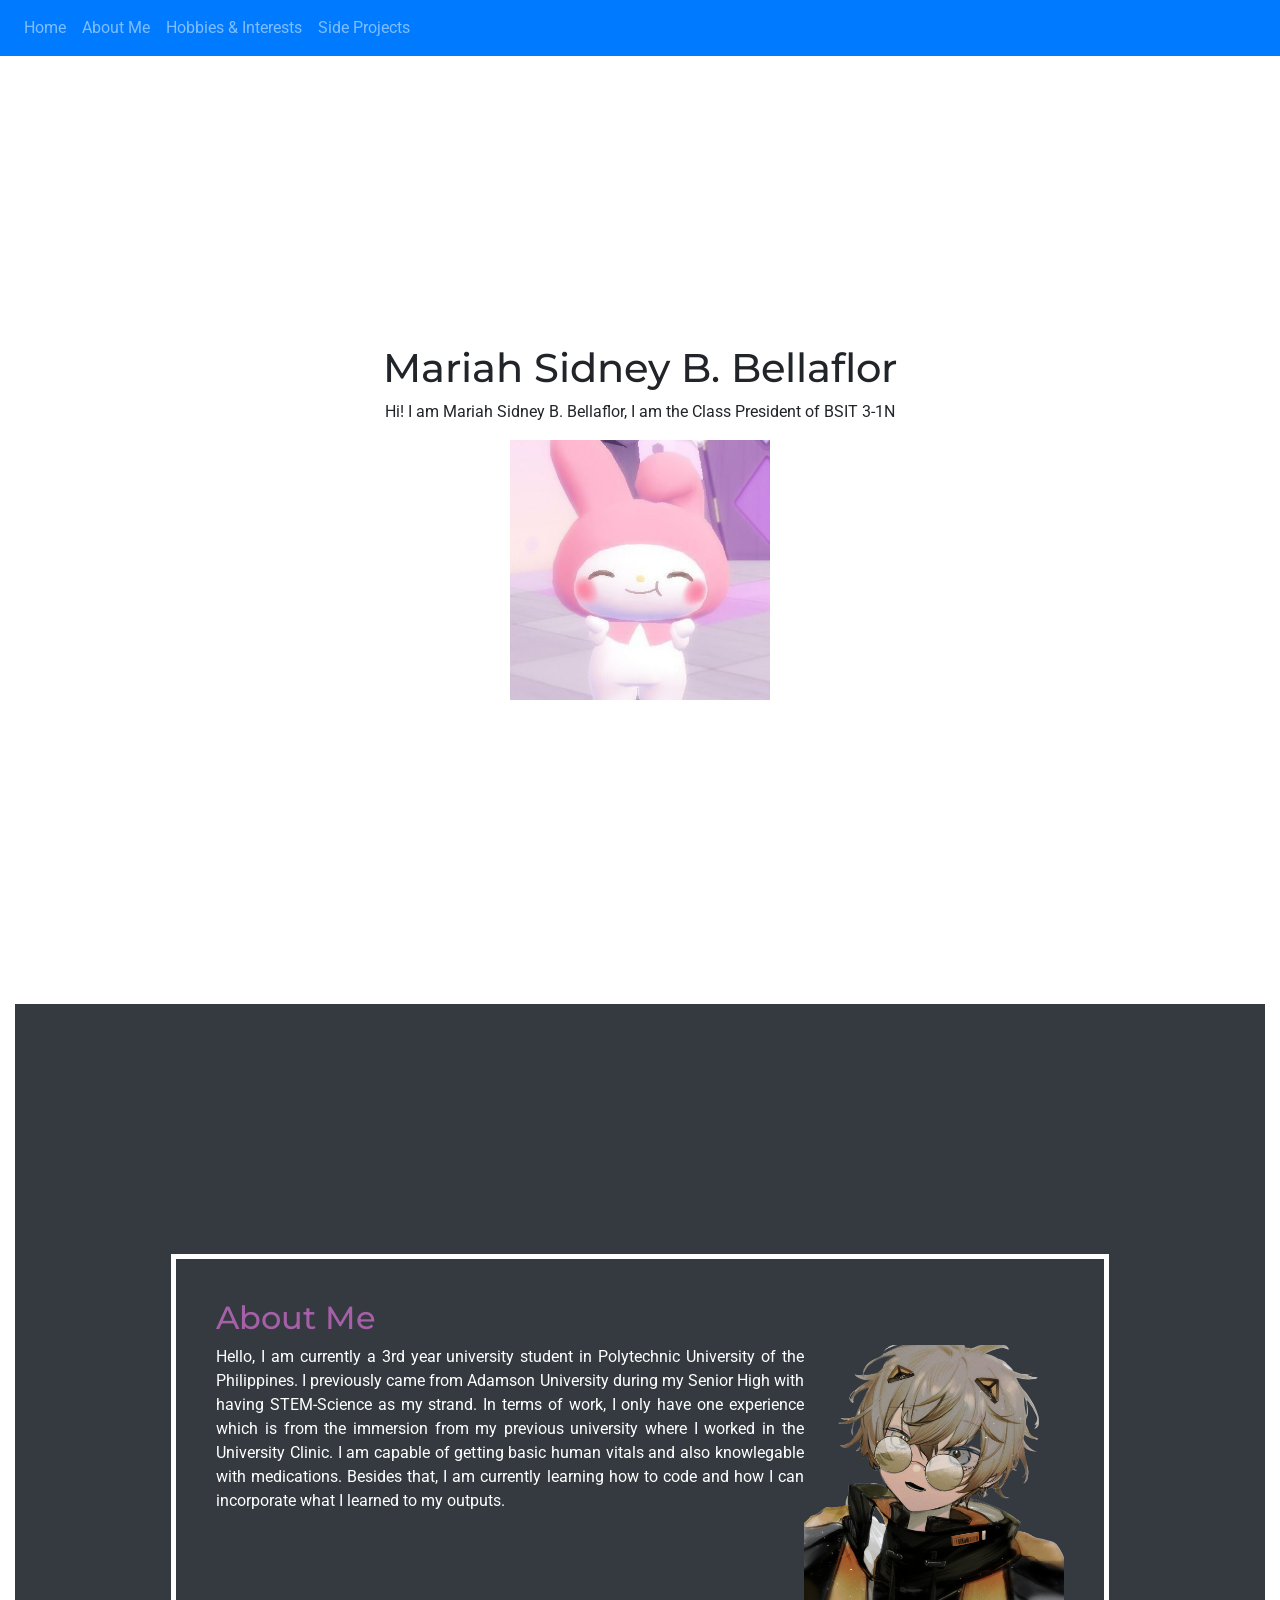
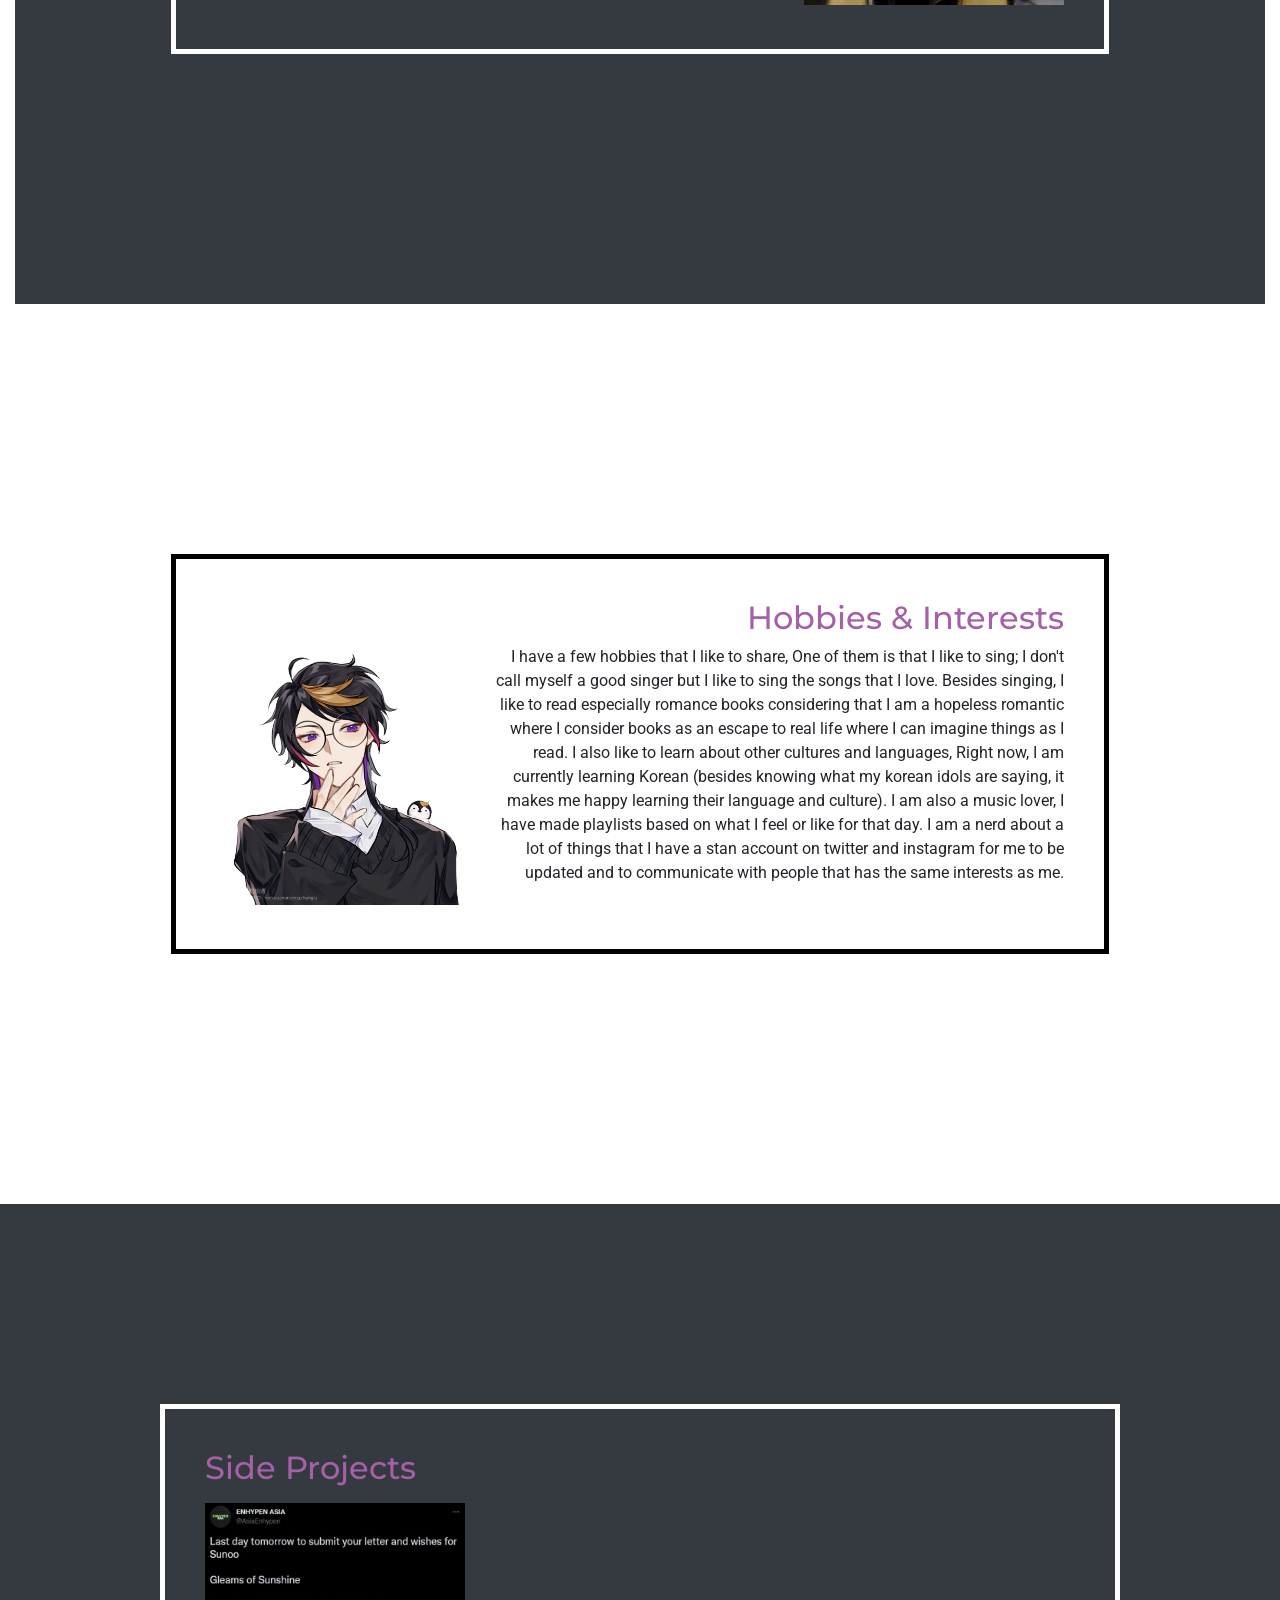
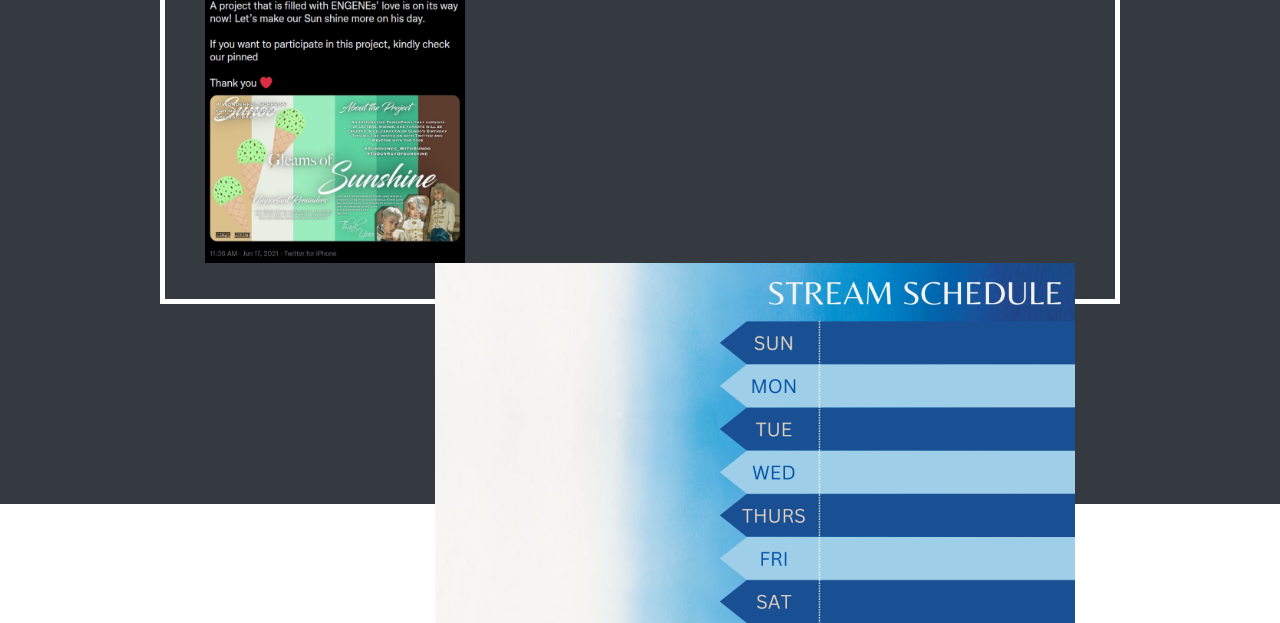
==== index.html @ c422174a "Rename main.html to index.html" ====
<!DOCTYPE html>
<html>
<head>
	<meta charset="utf-8">
	<meta name="viewport" content="width=device-width, initial-scale=1">
	<title>Mariah Sidney Bellaflor | Student Portfolio</title>

	<link rel="preconnect" href="https://fonts.googleapis.com">
	<link rel="preconnect" href="https://fonts.gstatic.com" crossorigin>
	<link href="https://fonts.googleapis.com/css2?family=Montserrat:wght@600&family=Roboto&display=swap" rel="stylesheet">

	<link rel="stylesheet" href="https://cdn.jsdelivr.net/npm/bootstrap@4.6.1/dist/css/bootstrap.min.css" integrity="sha384-zCbKRCUGaJDkqS1kPbPd7TveP5iyJE0EjAuZQTgFLD2ylzuqKfdKlfG/eSrtxUkn" crossorigin="anonymous">

	<link rel="stylesheet" type="text/css" href="./style.css">
</head>

<body>
	<nav class="navbar navbar-expand-lg navbar-dark bg-primary sticky-top">
		<button class="navbar-toggler" type="button" data-toggle="collapse" data-target="#portfolio-nav">
			<span class="navbar-toggler-icon"></span>
		</button>
		<div class="collapse navbar-collapse" id="portfolio-nav">
			<ul class="navbar-nav me-auto">
				<li>
					<a class="nav-link" href="#landing">Home</a>
				</li>
				<li>
					<a class="nav-link" href="#gallery">About Me</a>
				</li>
                <li>
                    <a class="nav-link" href="#hobbies">Hobbies & Interests</a>
                </li>
				<li>
					<a class="nav-link" href="#projects">Side Projects</a>
				</li>
			</ul>
		</div>
	</nav>

	<div class="container-fluid">
		<section id="landing" class="text-center jumbotron bg-transparent mt-3">
			<h1>Mariah Sidney B. Bellaflor</h1>
			<p>Hi! I am Mariah Sidney B. Bellaflor, I am the Class President of BSIT 3-1N</p>
			<img src="./images/mymelody.jpg" class="img-fluid">
		</section>

		<section id="gallery" class="text-center bg-dark text-white">
			
			<div class="tool" style="text-align: left ; text-align: justify;">
				<h2>About Me</h2>
				<ul>
                    <img src="./images/alban.png" style="float:right; margin-bottom: 15px;" class="img-fluid"> 
					<p> Hello, I am currently a 3rd year university student in Polytechnic University of the Philippines. 
                        I previously came from Adamson University during my Senior High with having STEM-Science as my strand.
                        In terms of work, I only have one experience which is from the immersion from my previous university
                        where I worked in the University Clinic. I am capable of getting basic human vitals and also knowlegable
                        with medications. Besides that, I am currently learning how to code and how I can incorporate what I learned 
                        to my outputs.
                    </p>
				</ul>    
			</div>
        </section>

        <section id="hobbies" class="text-center bg-transparent text-black">
			<div class="tools" style="text-align: justify ; text-align: right;">
				<h2>Hobbies & Interests</h2>
				<ul>
                    <img src="./images/shuyamino.png" style="float:left; margin-right: 15px;" class="img-fluid"> 
					<p>I have a few hobbies that I like to share, One of them is that I like to sing; I don't call myself a good singer 
                       but I like to sing the songs that I love. Besides singing, I like to read especially romance books considering that
                       I am a hopeless romantic where I consider books as an escape to real life where I can imagine things as I read.
                       I also like to learn about other cultures and languages, Right now, I am currently learning Korean (besides knowing 
                       what my korean idols are saying, it makes me happy learning their language and culture). I am also a music lover, I 
                       have made playlists based on what I feel or like for that day. I am a nerd about a lot of things that I have a stan 
                       account on twitter and instagram for me to be updated and to communicate with people that has the same interests as me.
                    </p>    
				</ul>
			</div>
		</section>
	</div>

	<section id="projects" class="text-center bg-dark text-white">
			<div class="too" style="text-align: left ; text-align: justify;">
				<h2>Side Projects</h2>
				<ul>
                    <img src="./images/gleams.png" style="float:left; margin-right: 10px; height: 360px;" class="img-fluid"> 
					<img src="./images/blanktemp.png" style="float:right; margin-left: 10px; height:360px; width: 640px;" class="img-fluid"> 
					<p>
                    </p>    
				</ul>
			</div>
		</section>
	</div>


	<script src="https://cdn.jsdelivr.net/npm/jquery@3.5.1/dist/jquery.slim.min.js" integrity="sha384-DfXdz2htPH0lsSSs5nCTpuj/zy4C+OGpamoFVy38MVBnE+IbbVYUew+OrCXaRkfj" crossorigin="anonymous"></script>
	<script src="https://cdn.jsdelivr.net/npm/bootstrap@4.6.1/dist/js/bootstrap.bundle.min.js" integrity="sha384-fQybjgWLrvvRgtW6bFlB7jaZrFsaBXjsOMm/tB9LTS58ONXgqbR9W8oWht/amnpF" crossorigin="anonymous"></script>
</body>
</html>
---- style.css ----
/*
	To add comment
	CSS is used for styling our web page
    Syntax: ;
    * { 
    property:  value;
     }
*/

*{
	font-family: "Roboto", sans-serif;
}
h1, h2{
	font-family: "Montserrat", sans-serif;
}

img{
	height: 260px;
	width: 260px;
}

/**id -seleector - #idName*/
#landing {
	/*vh - viewport height - measurement based on the height of the
	webpage and the device you're currently viewing the page in*/
	height: 100vh;
	/*we can manipulate the contents of an element using flexbox*/
	/*by default, arranges the content of an element in a row*/
	display: flex;
	/*arrange the contents of an element with flex, as a column*/
	flex-direction: column;
	/*center all contents of an element with flex as a column (horizontally*/
	align-items: center;
	/*center all contents of an element with flex as a column (vertically)*/
	justify-content: center;
}
#gallery {
	/*vh - viewport height - measurement based on the height of the
	webpage and the device you're currently viewing the page in*/
	height: 100vh;
	/*we can manipulate the contents of an element using flexbox*/
	/*by default, arranges the content of an element in a row*/
	display: flex;
	flex-direction: column;
	align-items: center;
	justify-content: center;
}

#hobbies {
	/*vh - viewport height - measurement based on the height of the
	webpage and the device you're currently viewing the page in*/
	height: 100vh;
	/*we can manipulate the contents of an element using flexbox*/
	/*by default, arranges the content of an element in a row*/
	display: flex;
	flex-direction: column;
	align-items: center;
	justify-content: center;
}

#projects {
	/*vh - viewport height - measurement based on the height of the
	webpage and the device you're currently viewing the page in*/
	height: 100vh;
	/*we can manipulate the contents of an element using flexbox*/
	/*by default, arranges the content of an element in a row*/
	display: flex;
	flex-direction: column;
	align-items: center;
	justify-content: center;
}



ul {
	list-style: none;
	padding: 0;
}

h2 {
	/*hex decimal can be added as a value for color, this will 
	allow us to specify a particular color*/
	color: #a660a7;
}
/*class selector - .classname*/
.tools {
	border: 5px solid #000000;
	padding: 40px;
	margin:  40px;
	height: 400px;
	/*width of this element is at least 75% of its parent element
	or the element that contains*/
	width: 75%;
}

.tool{
	border: 5px solid #ffffff;
	padding: 40px;
	margin:  40px;
	height: 400px;
	/*width of this element is at least 75% of its parent element
	or the element that contains*/
	width: 75%;
}

.too{
	border: 5px solid #ffffff;
	padding: 40px;
	margin:  40px;
	height: 500px;
	/*width of this element is at least 75% of its parent element
	or the element that contains*/
	width: 75%;
}
html {
	scroll-behavior: smooth;
}
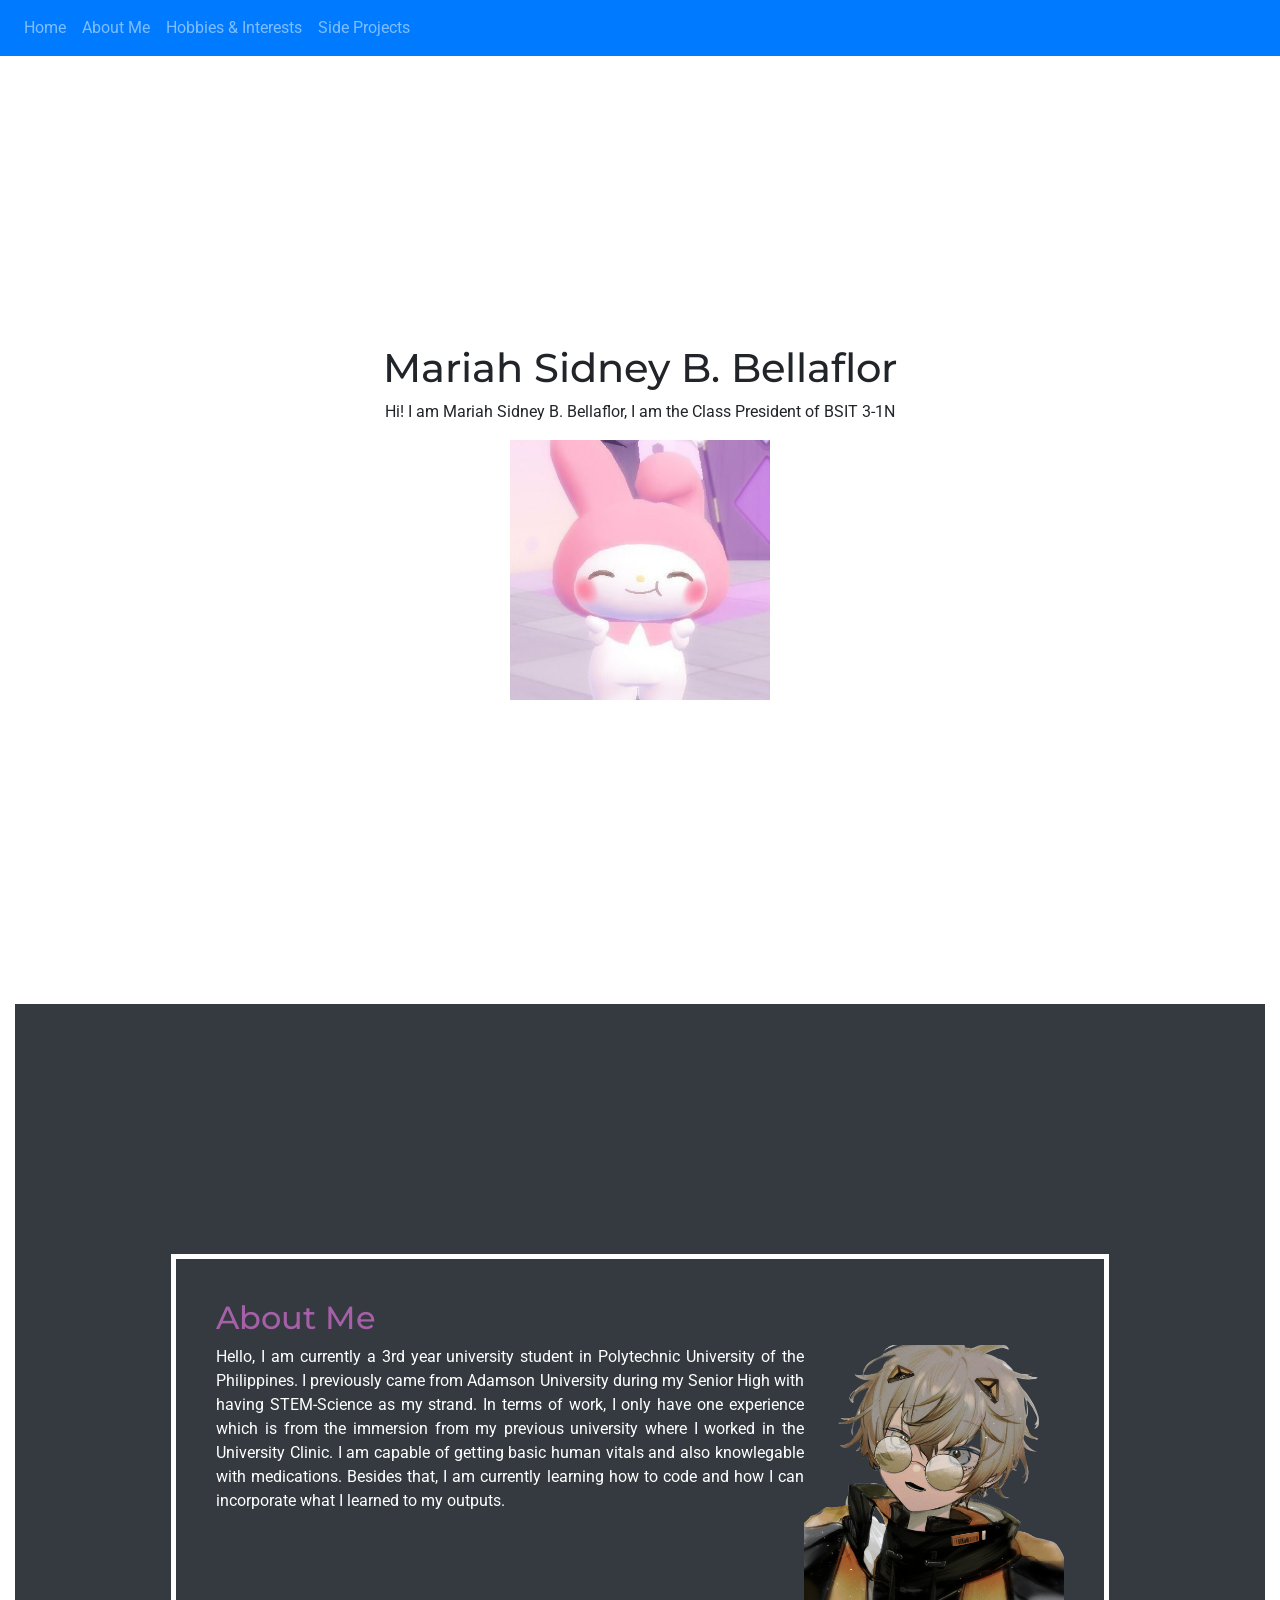
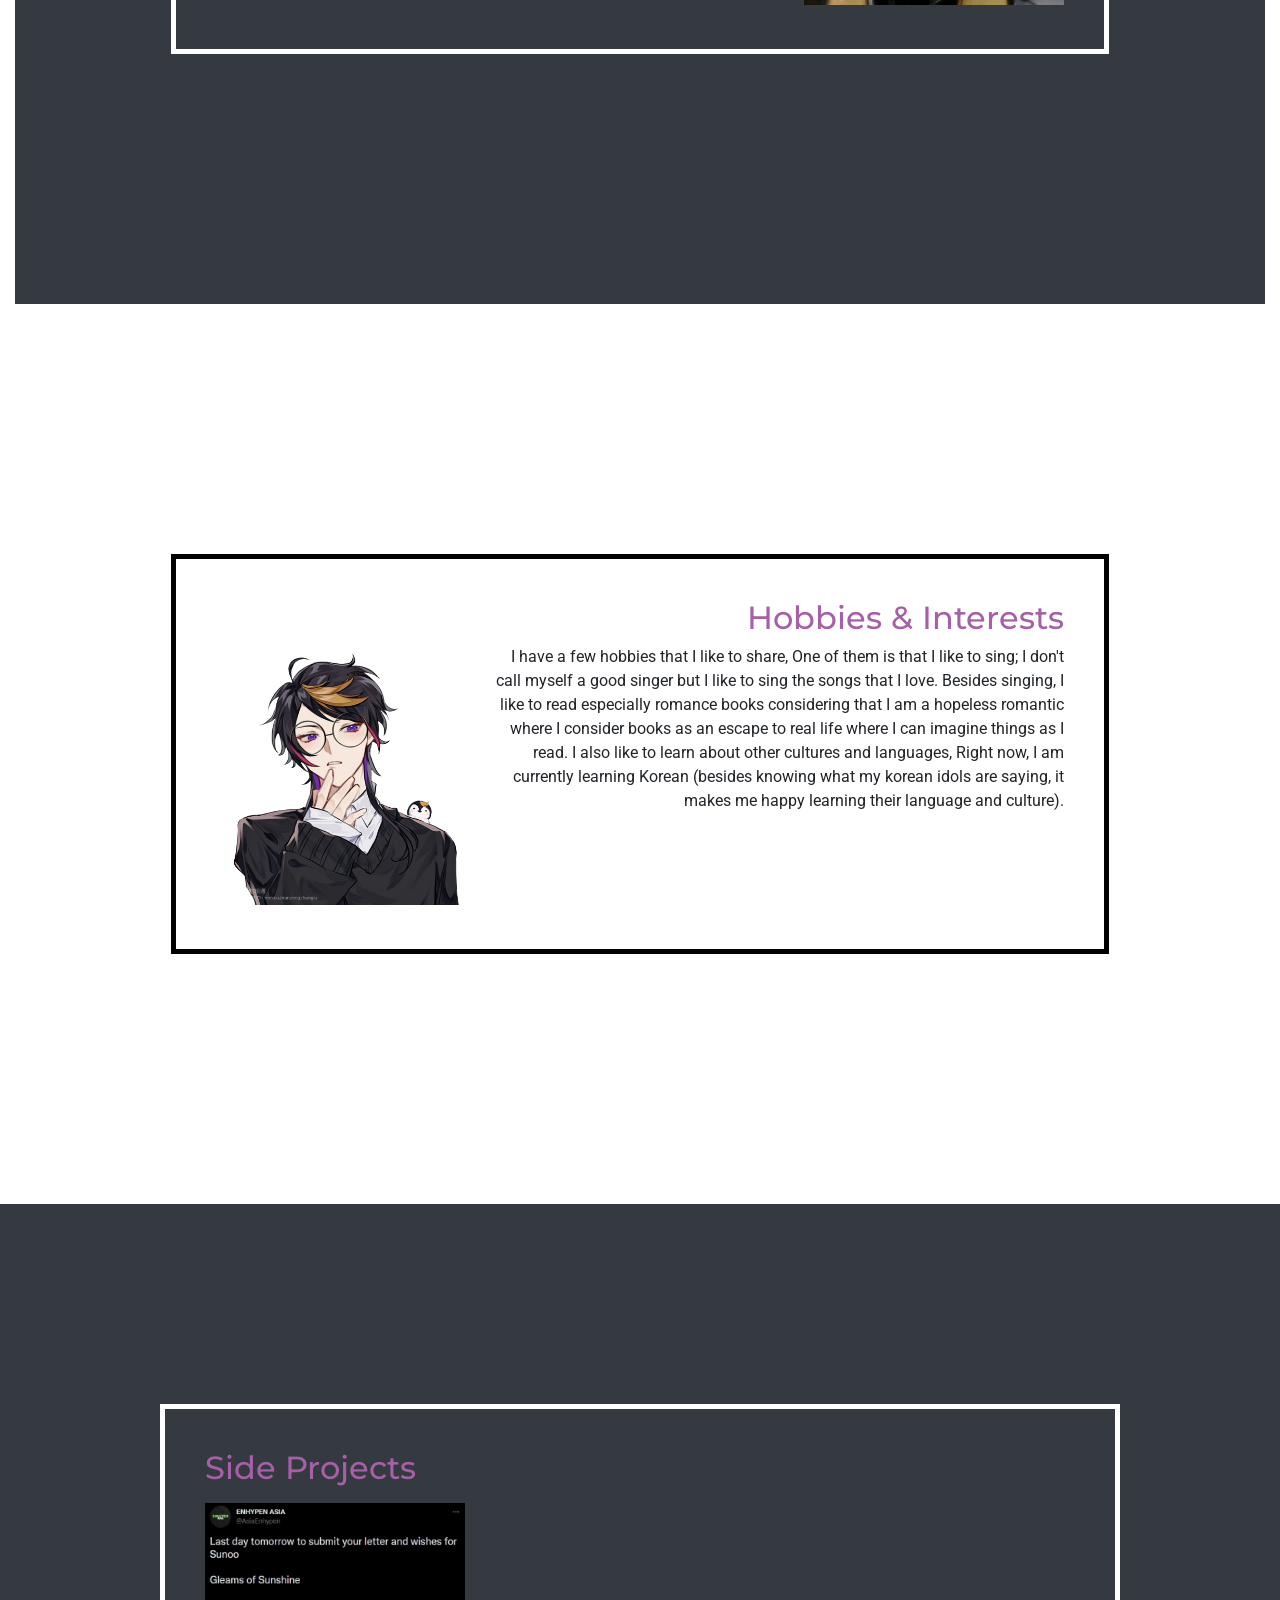
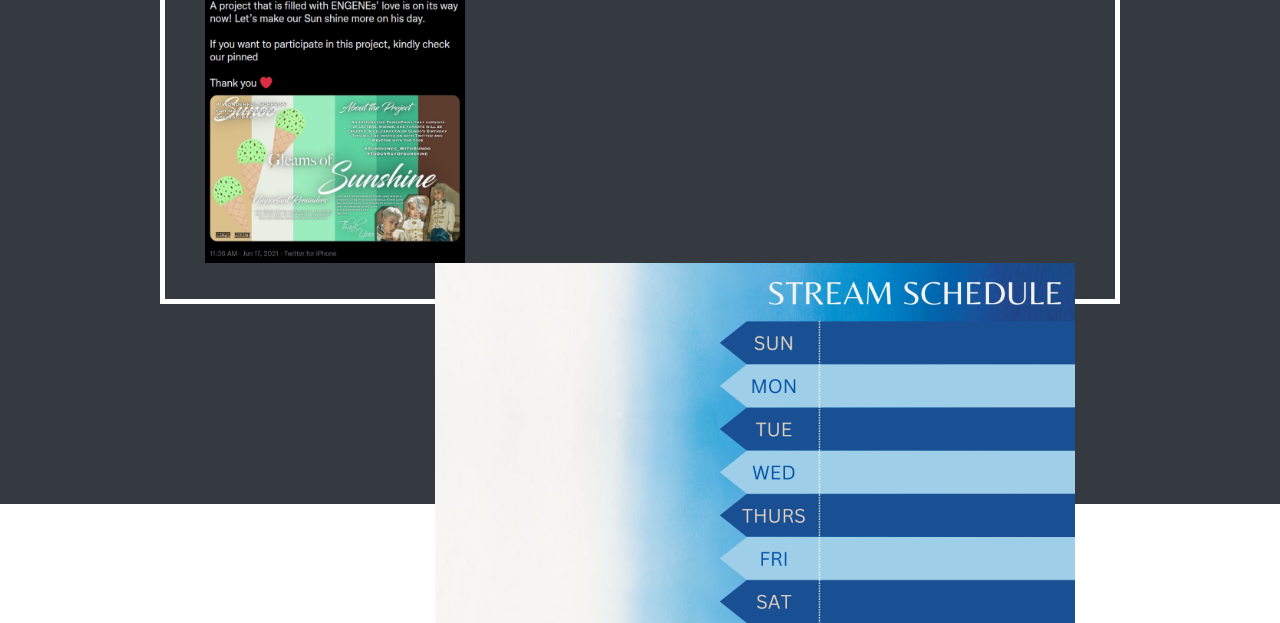
==== commit dc16de61: "Update index.html" ====
--- a/index.html
+++ b/index.html
@@ -70,9 +70,7 @@
                        but I like to sing the songs that I love. Besides singing, I like to read especially romance books considering that
                        I am a hopeless romantic where I consider books as an escape to real life where I can imagine things as I read.
                        I also like to learn about other cultures and languages, Right now, I am currently learning Korean (besides knowing 
-                       what my korean idols are saying, it makes me happy learning their language and culture). I am also a music lover, I 
-                       have made playlists based on what I feel or like for that day. I am a nerd about a lot of things that I have a stan 
-                       account on twitter and instagram for me to be updated and to communicate with people that has the same interests as me.
+                       what my korean idols are saying, it makes me happy learning their language and culture). 
                     </p>    
 				</ul>
 			</div>
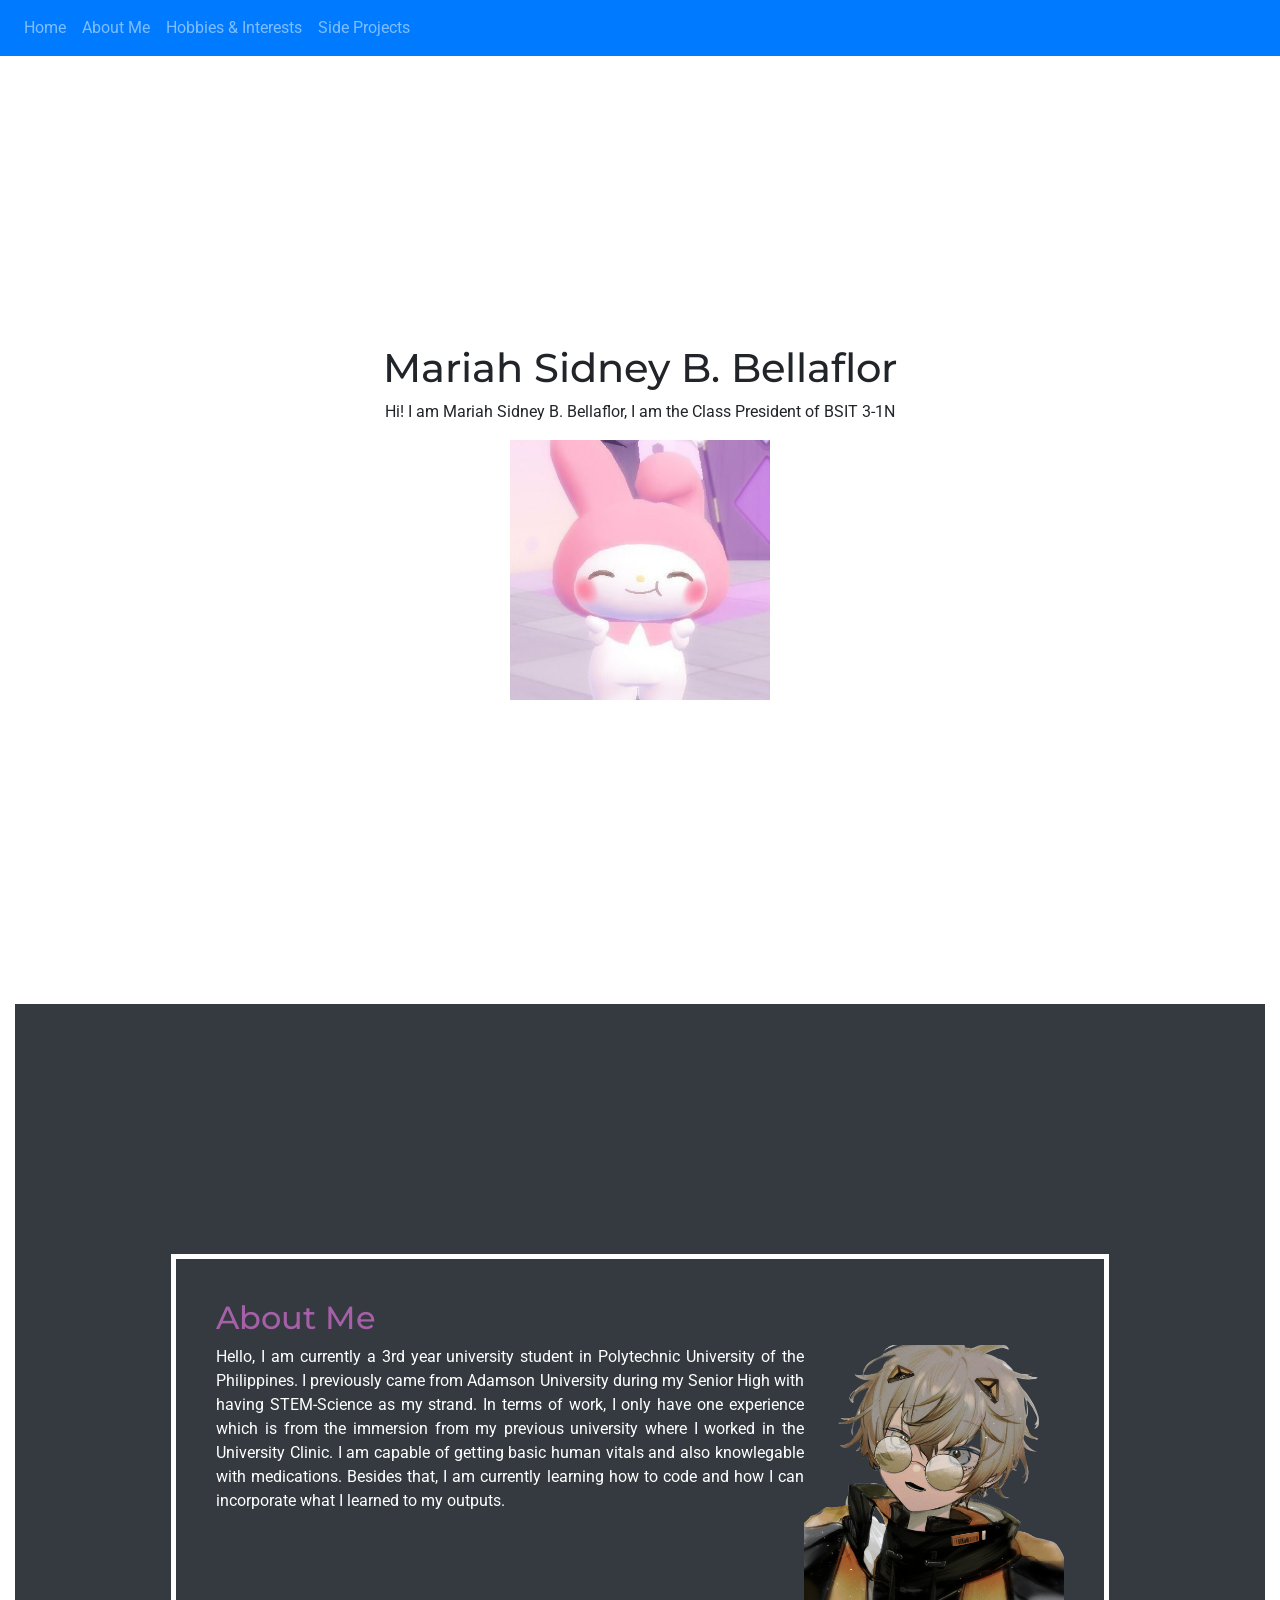
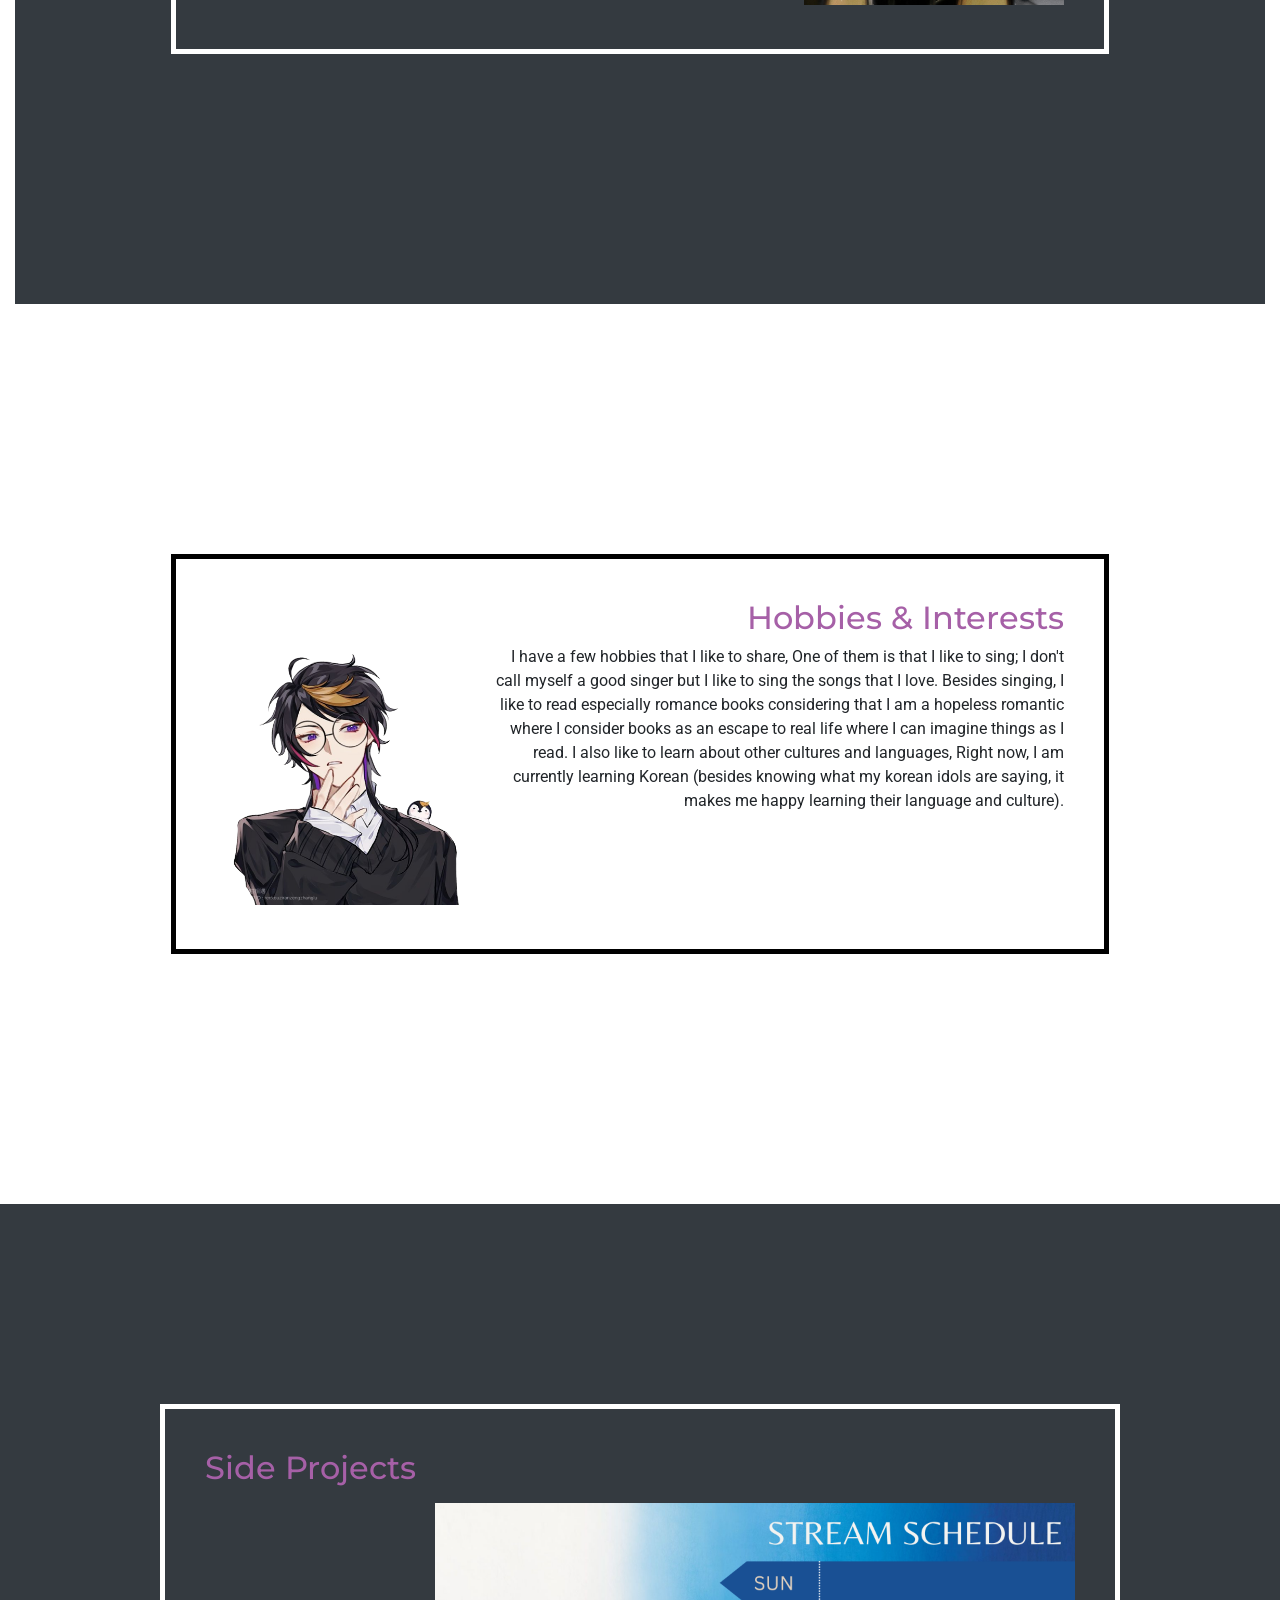
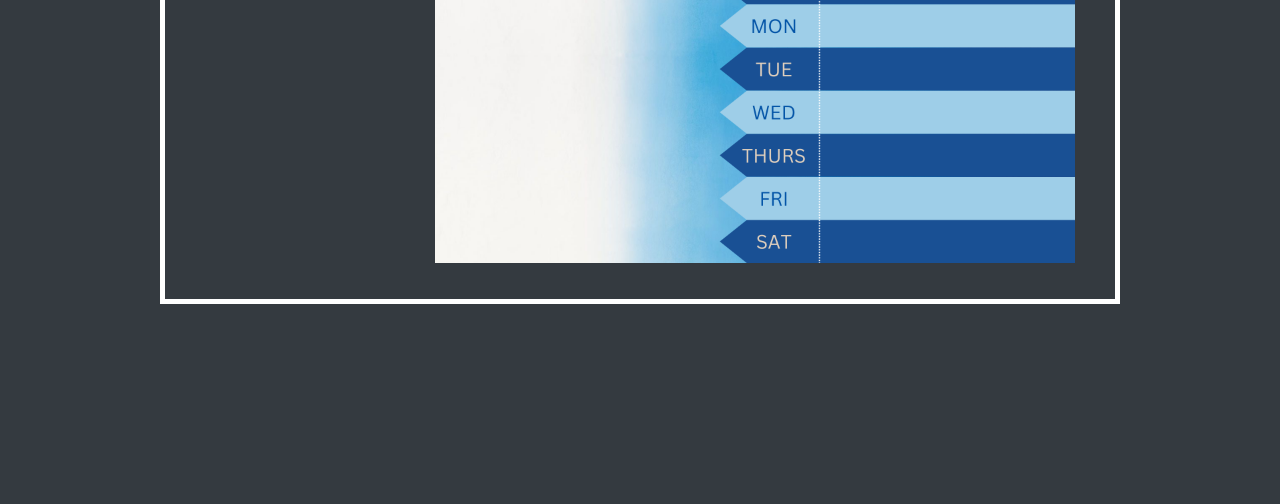
==== commit e1240247: "Update index.html" ====
--- a/index.html
+++ b/index.html
@@ -81,7 +81,6 @@
 			<div class="too" style="text-align: left ; text-align: justify;">
 				<h2>Side Projects</h2>
 				<ul>
-                    <img src="./images/gleams.png" style="float:left; margin-right: 10px; height: 360px;" class="img-fluid"> 
 					<img src="./images/blanktemp.png" style="float:right; margin-left: 10px; height:360px; width: 640px;" class="img-fluid"> 
 					<p>
                     </p>    
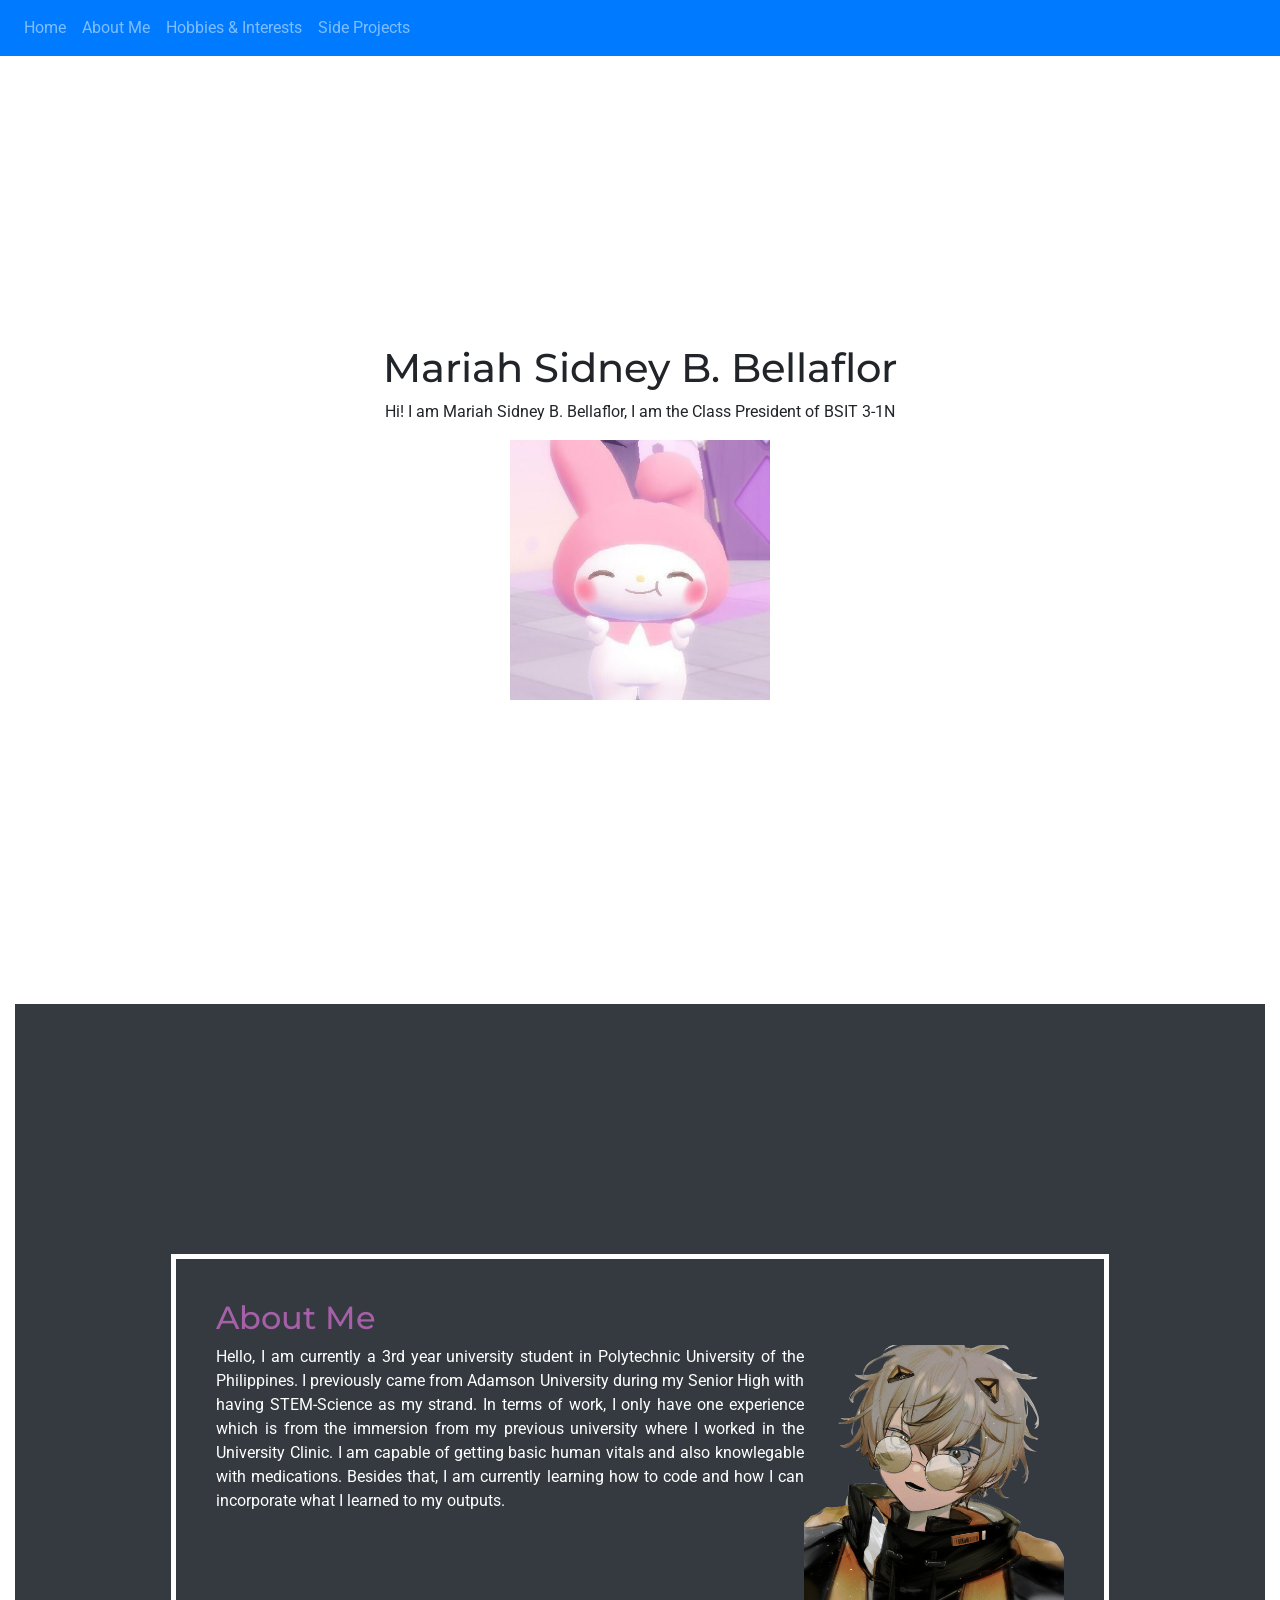
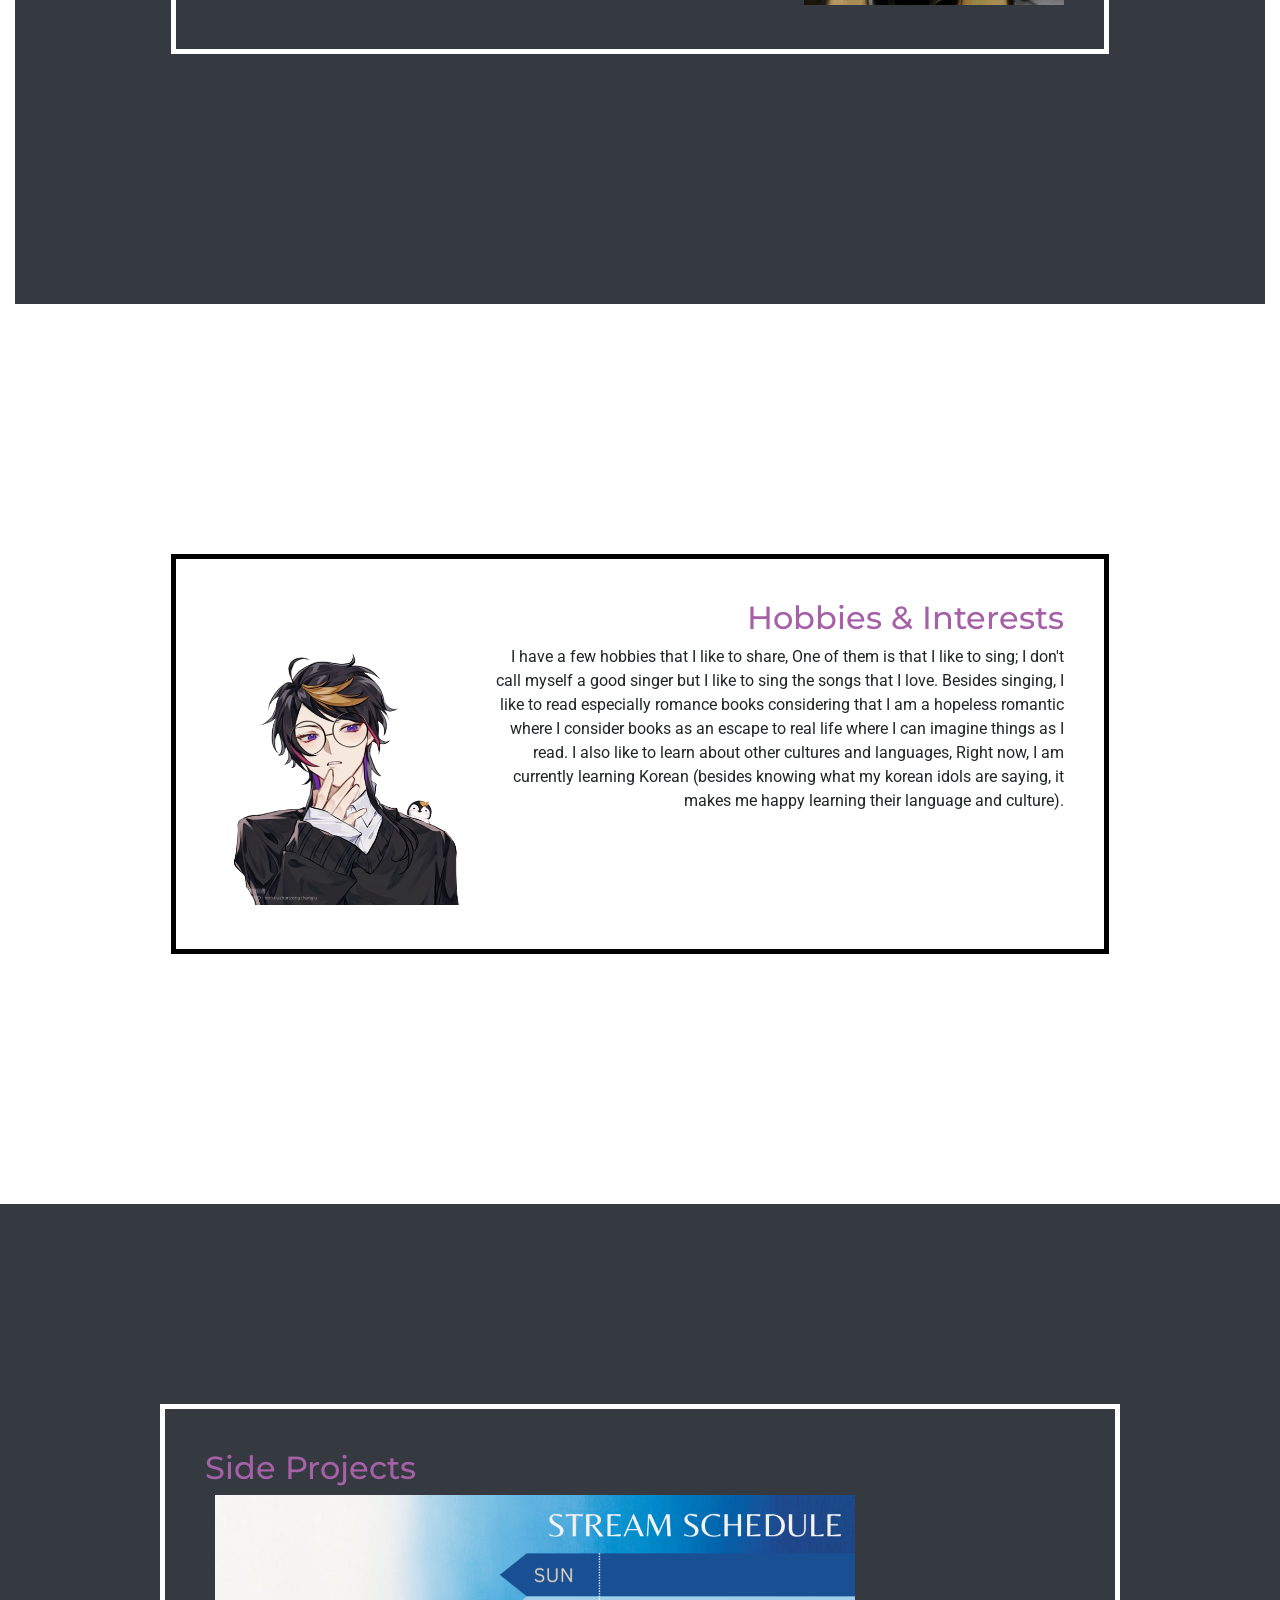
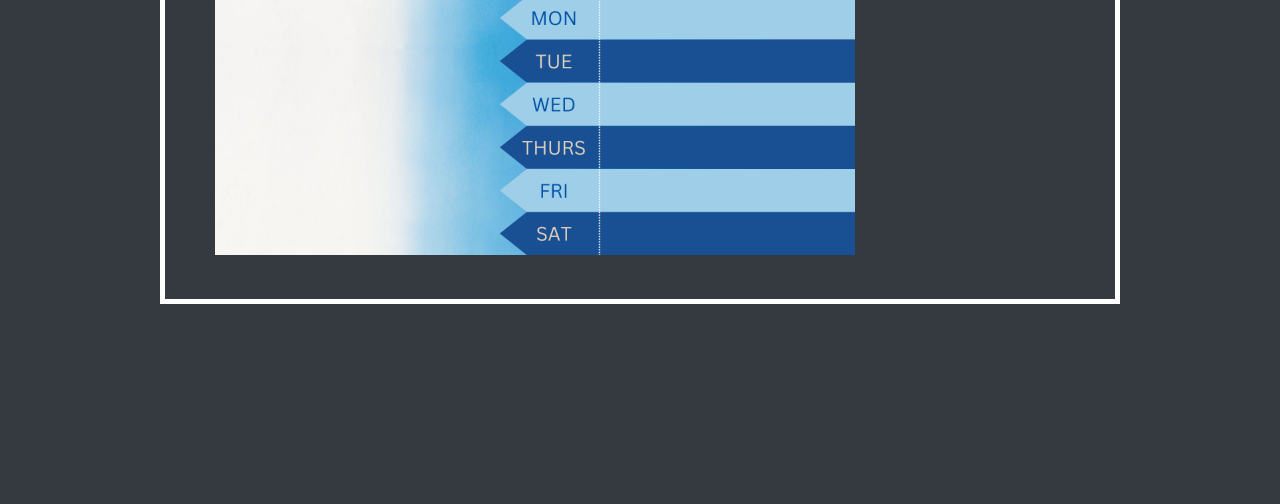
==== commit 9ed2da77: "Update index.html" ====
--- a/index.html
+++ b/index.html
@@ -81,9 +81,7 @@
 			<div class="too" style="text-align: left ; text-align: justify;">
 				<h2>Side Projects</h2>
 				<ul>
-					<img src="./images/blanktemp.png" style="float:right; margin-left: 10px; height:360px; width: 640px;" class="img-fluid"> 
-					<p>
-                    </p>    
+					<img src="./images/blanktemp.png" style="float:center; margin-left: 10px; height:360px; width: 640px;" class="img-fluid"> 
 				</ul>
 			</div>
 		</section>
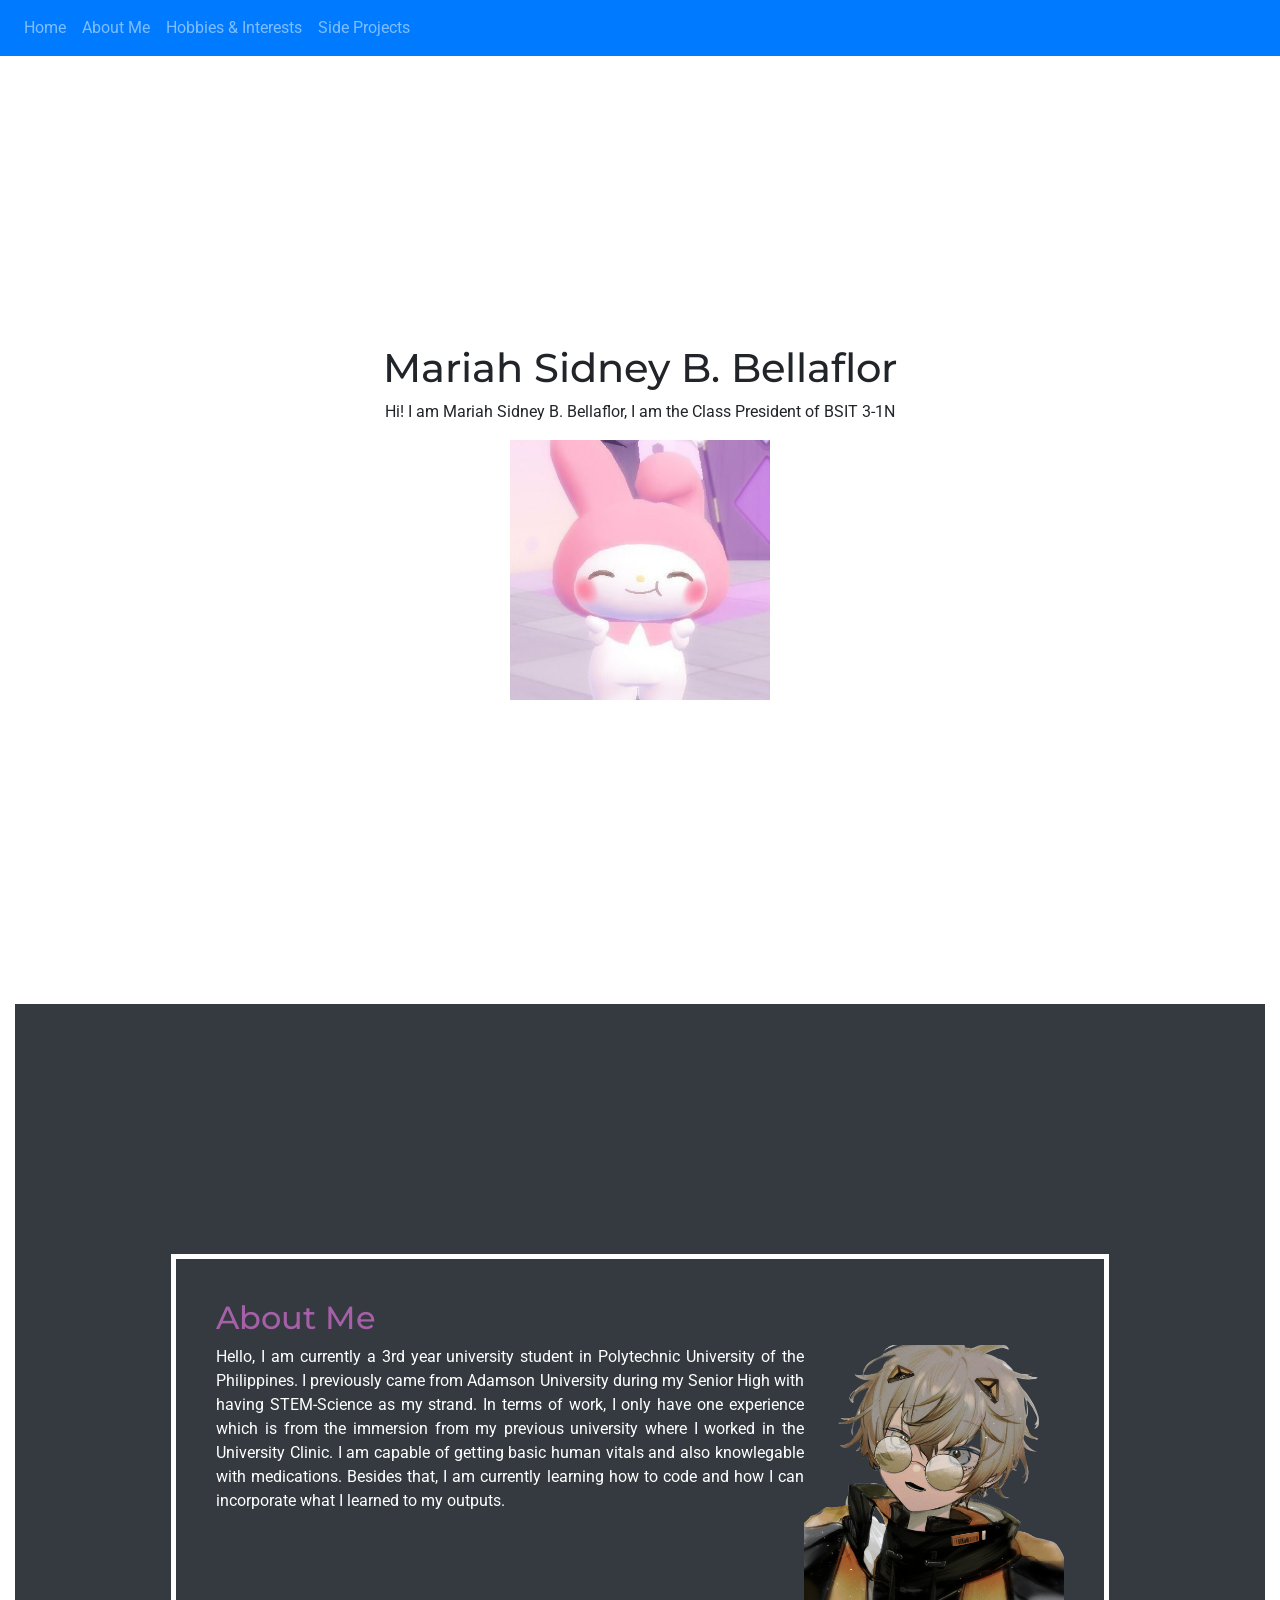
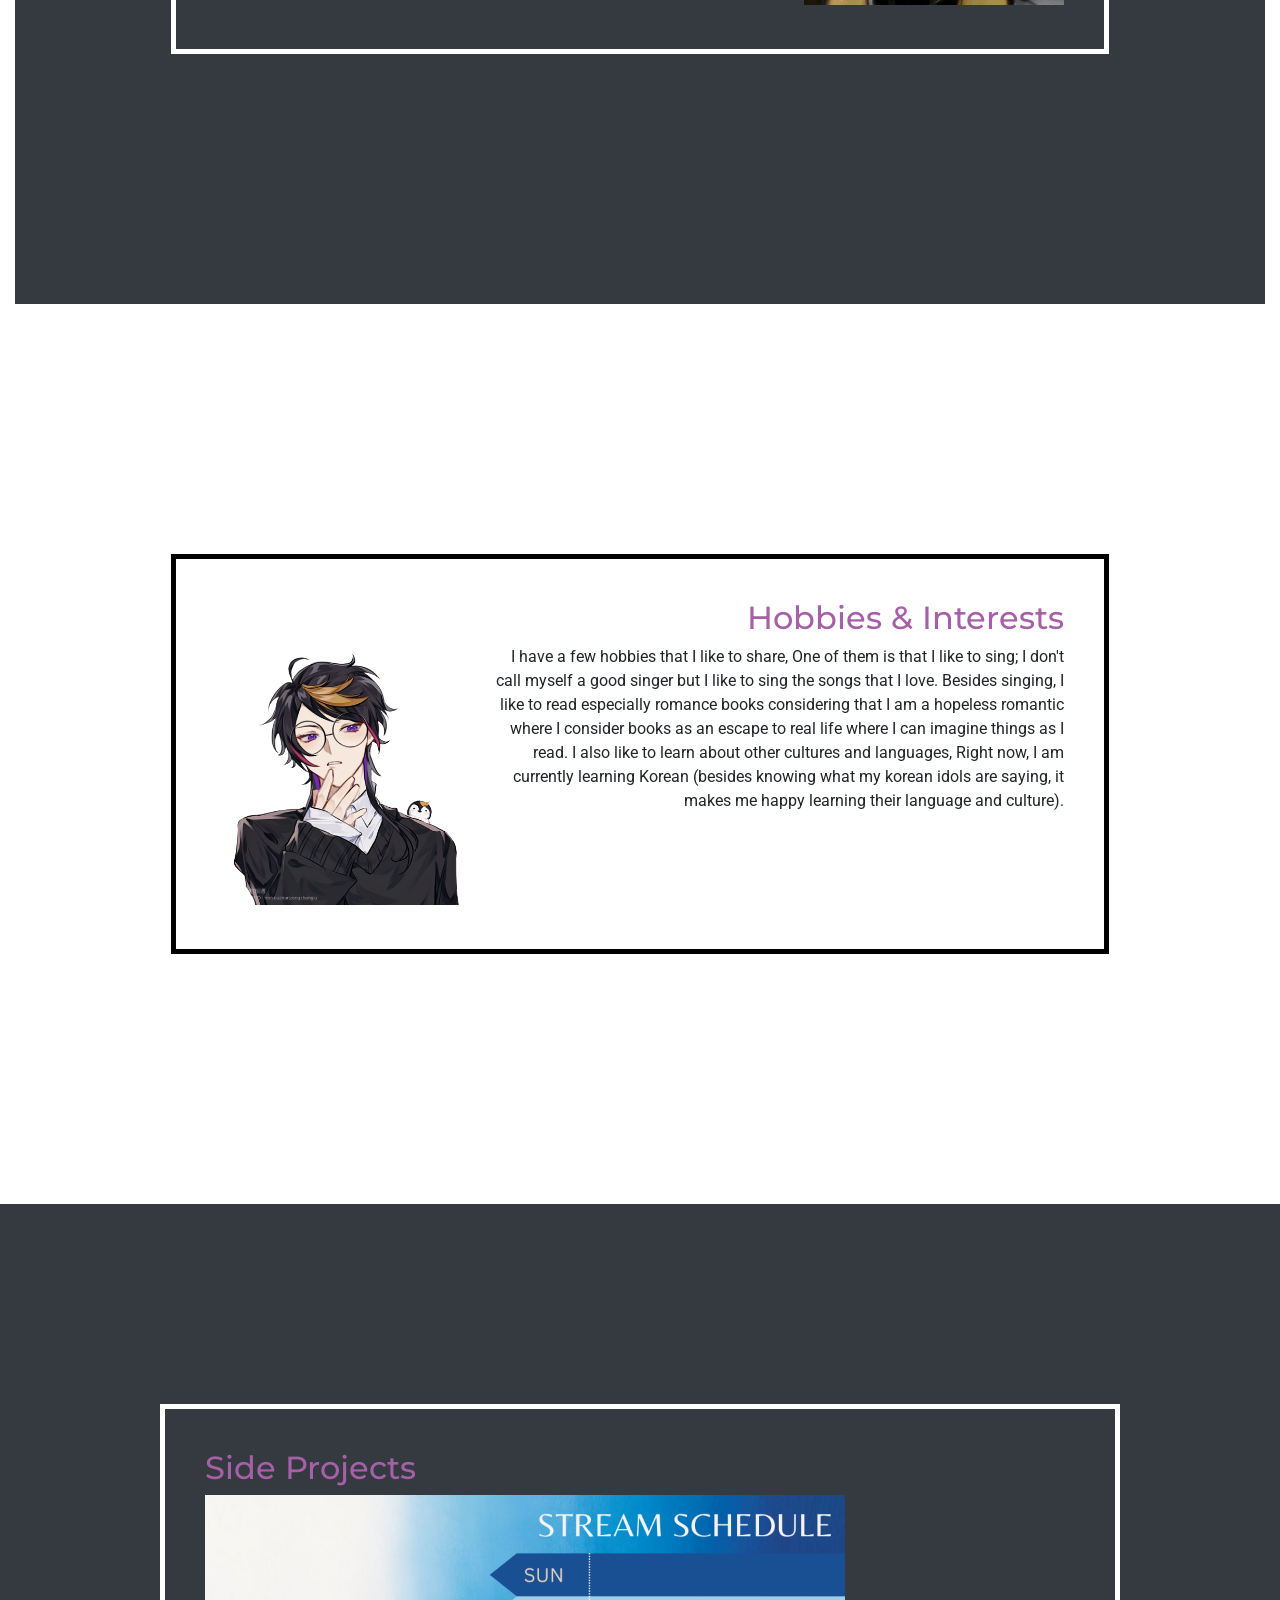
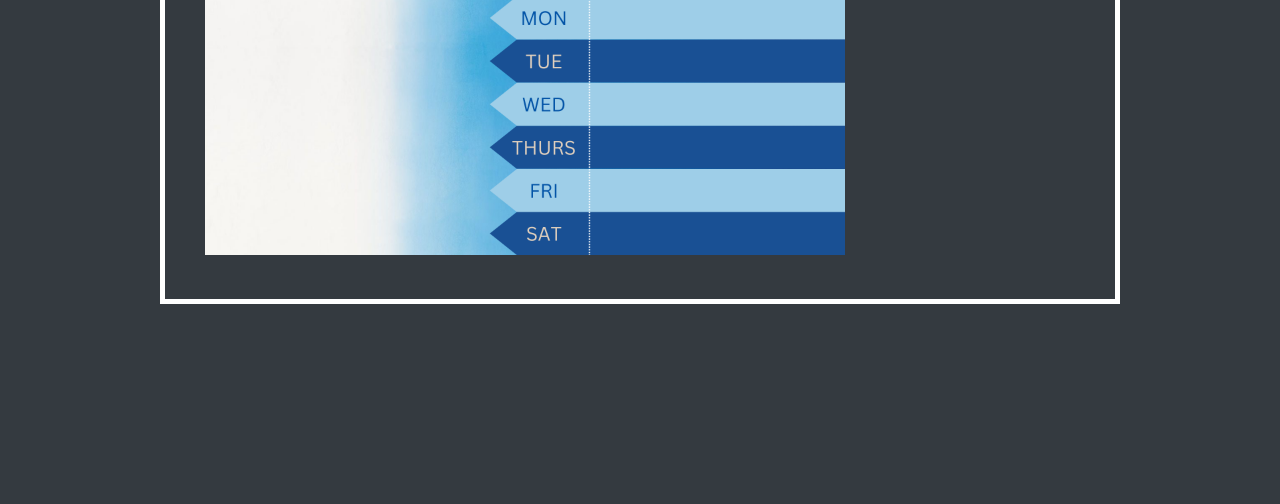
==== commit fa03952e: "Update index.html" ====
--- a/index.html
+++ b/index.html
@@ -81,7 +81,7 @@
 			<div class="too" style="text-align: left ; text-align: justify;">
 				<h2>Side Projects</h2>
 				<ul>
-					<img src="./images/blanktemp.png" style="float:center; margin-left: 10px; height:360px; width: 640px;" class="img-fluid"> 
+					<img src="./images/blanktemp.png" style="float:center; height:360px; width: 640px;" class="img-fluid"> 
 				</ul>
 			</div>
 		</section>
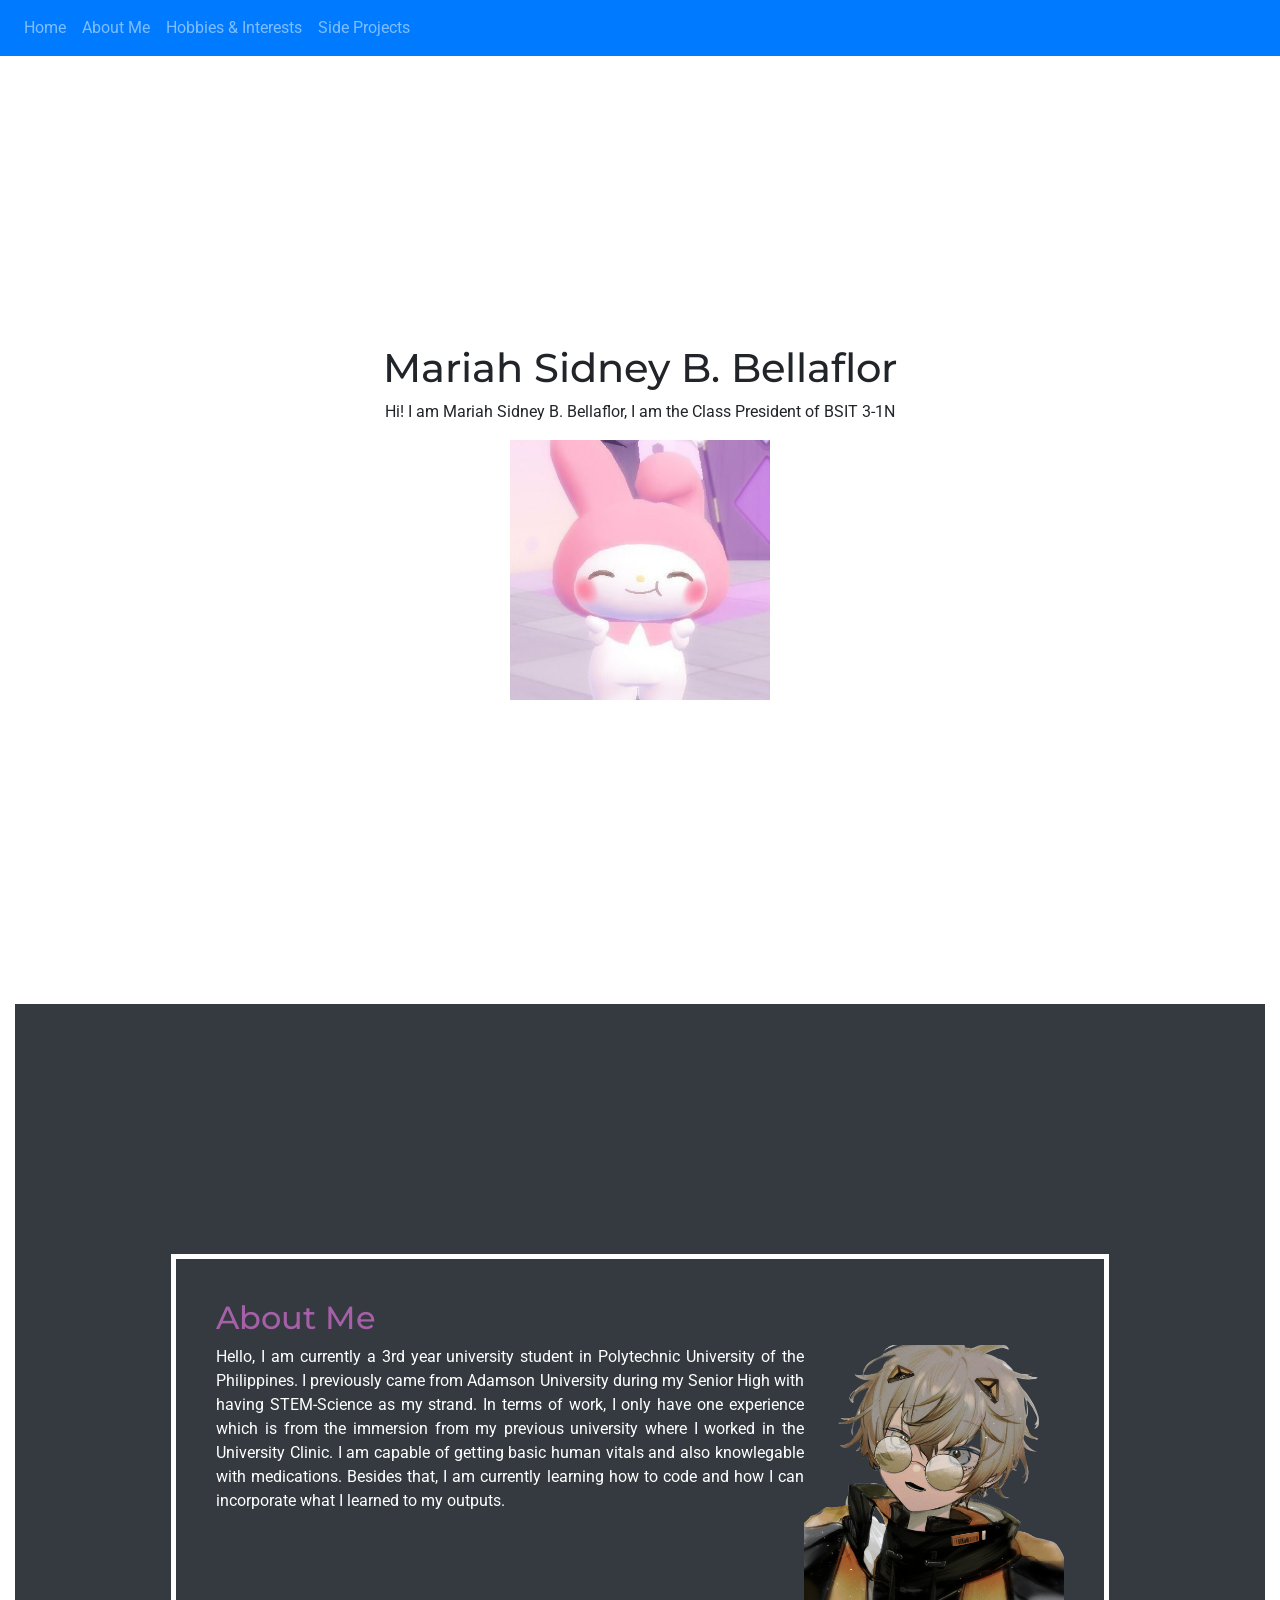
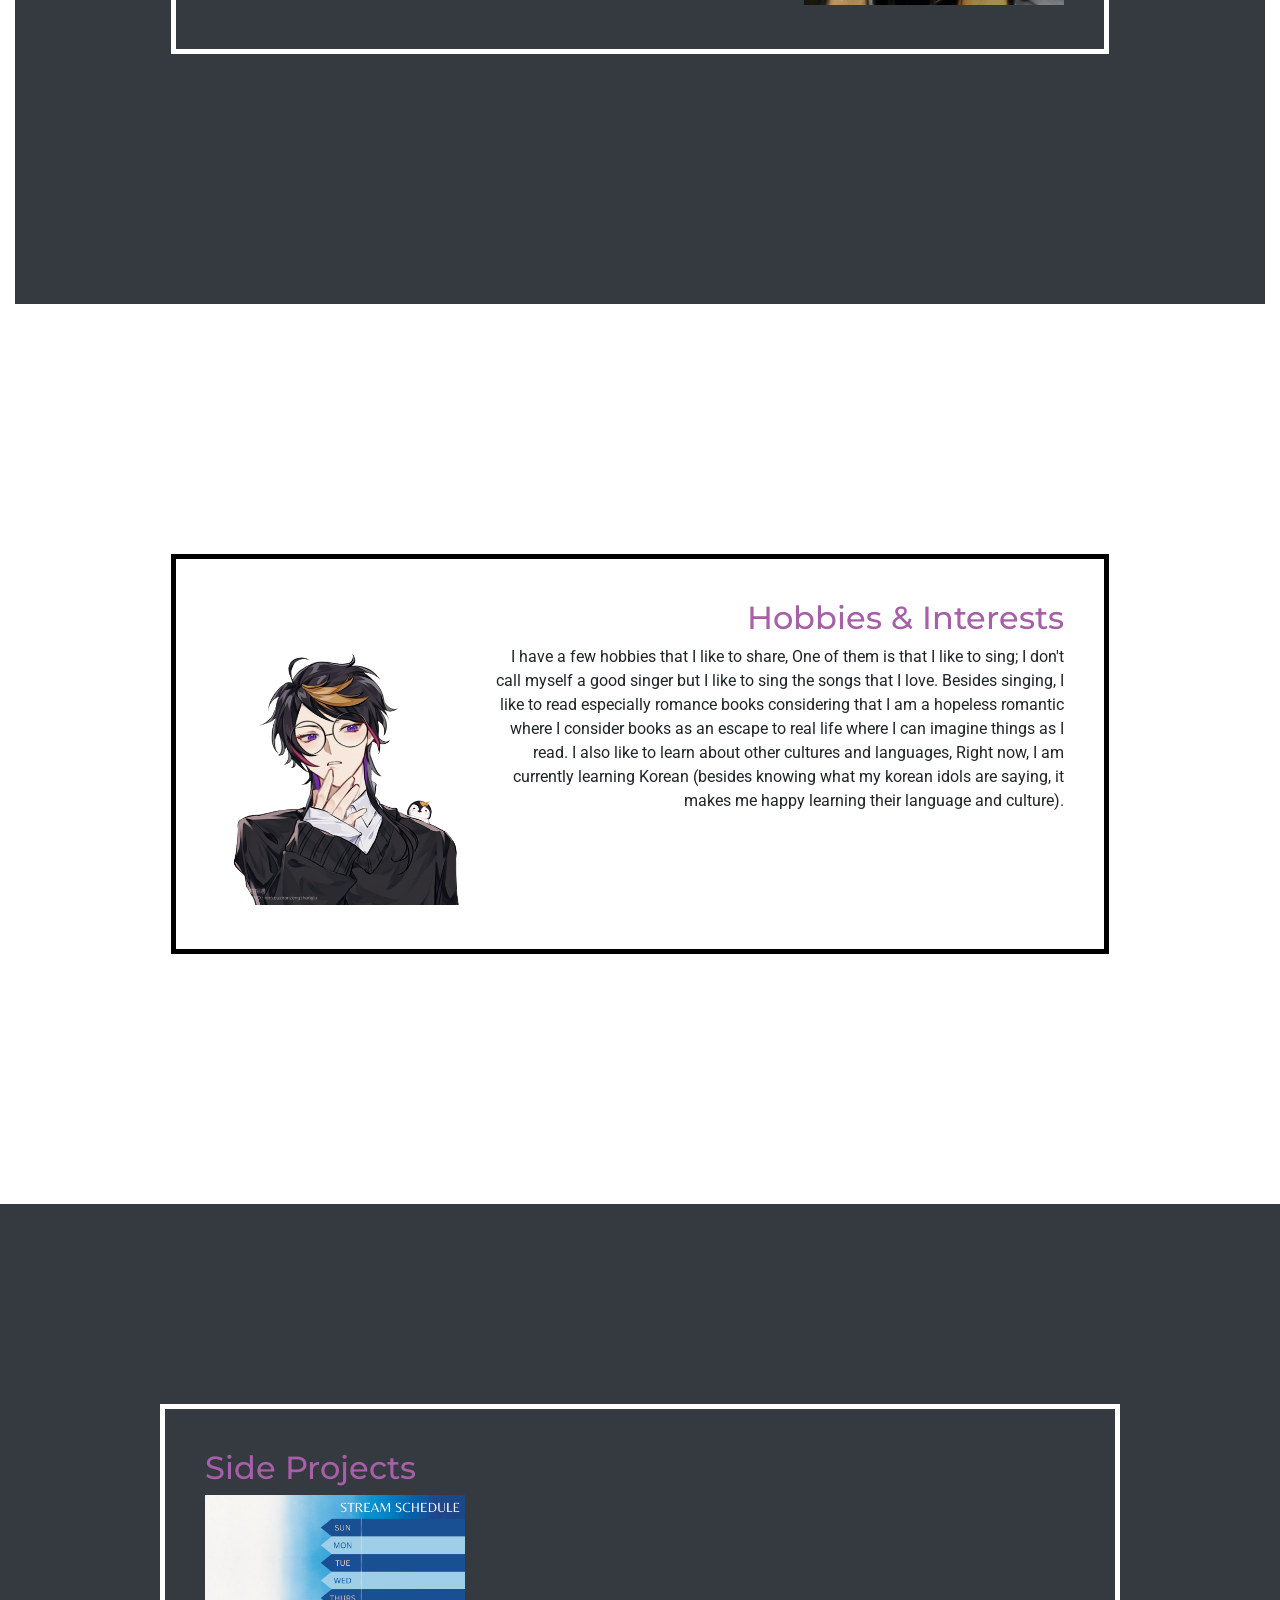
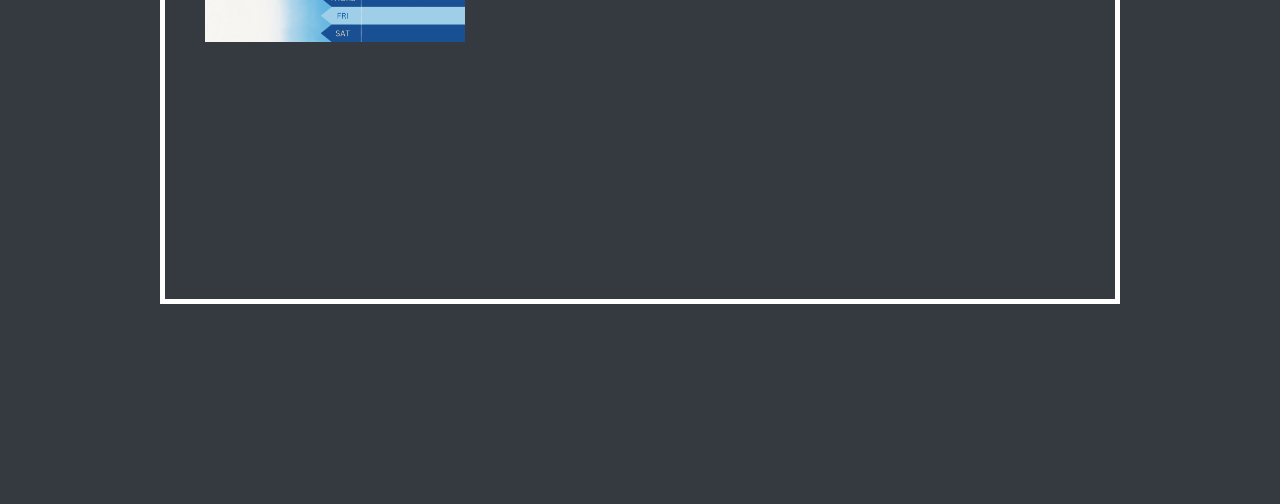
==== commit 937f4478: "Update index.html" ====
--- a/index.html
+++ b/index.html
@@ -81,7 +81,7 @@
 			<div class="too" style="text-align: left ; text-align: justify;">
 				<h2>Side Projects</h2>
 				<ul>
-					<img src="./images/blanktemp.png" style="float:center; height:360px; width: 640px;" class="img-fluid"> 
+					<img src="./images/blanktemp.png" height:360px; width: 640px;" class="img-fluid"> 
 				</ul>
 			</div>
 		</section>
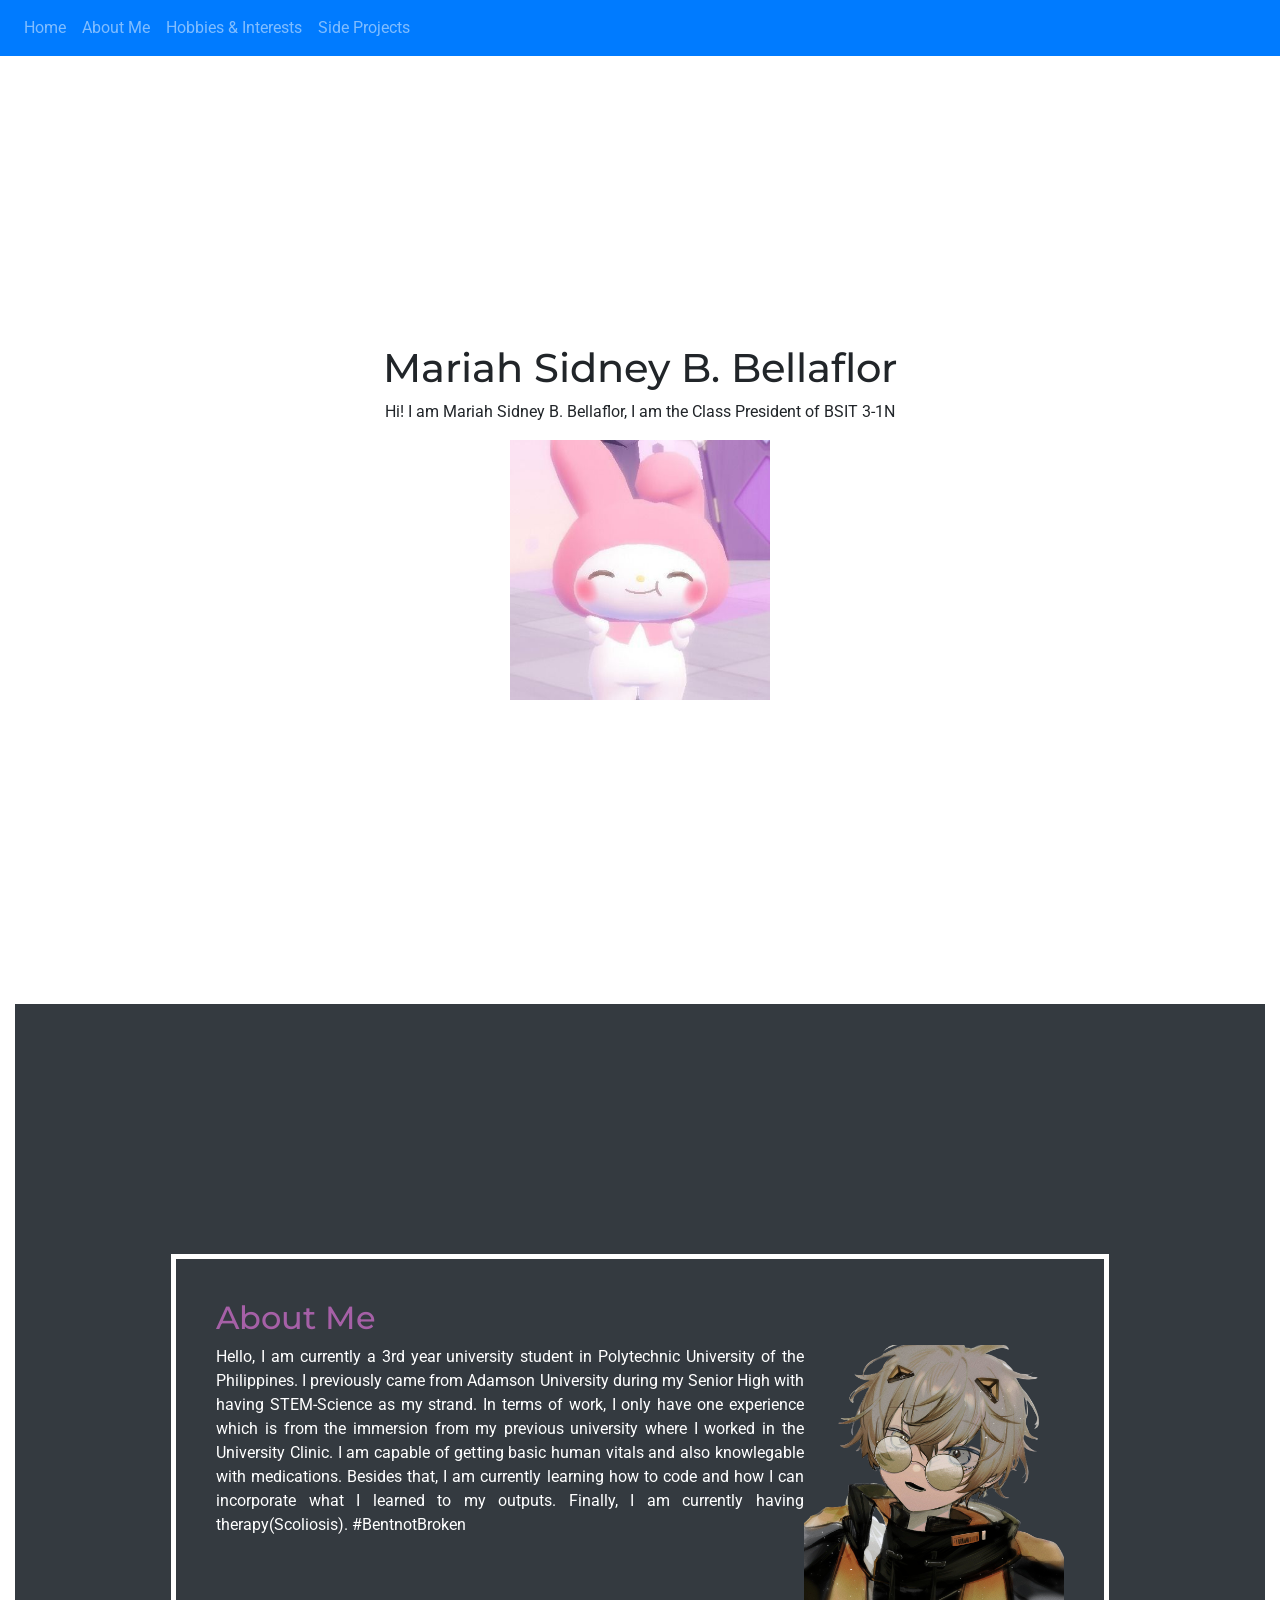
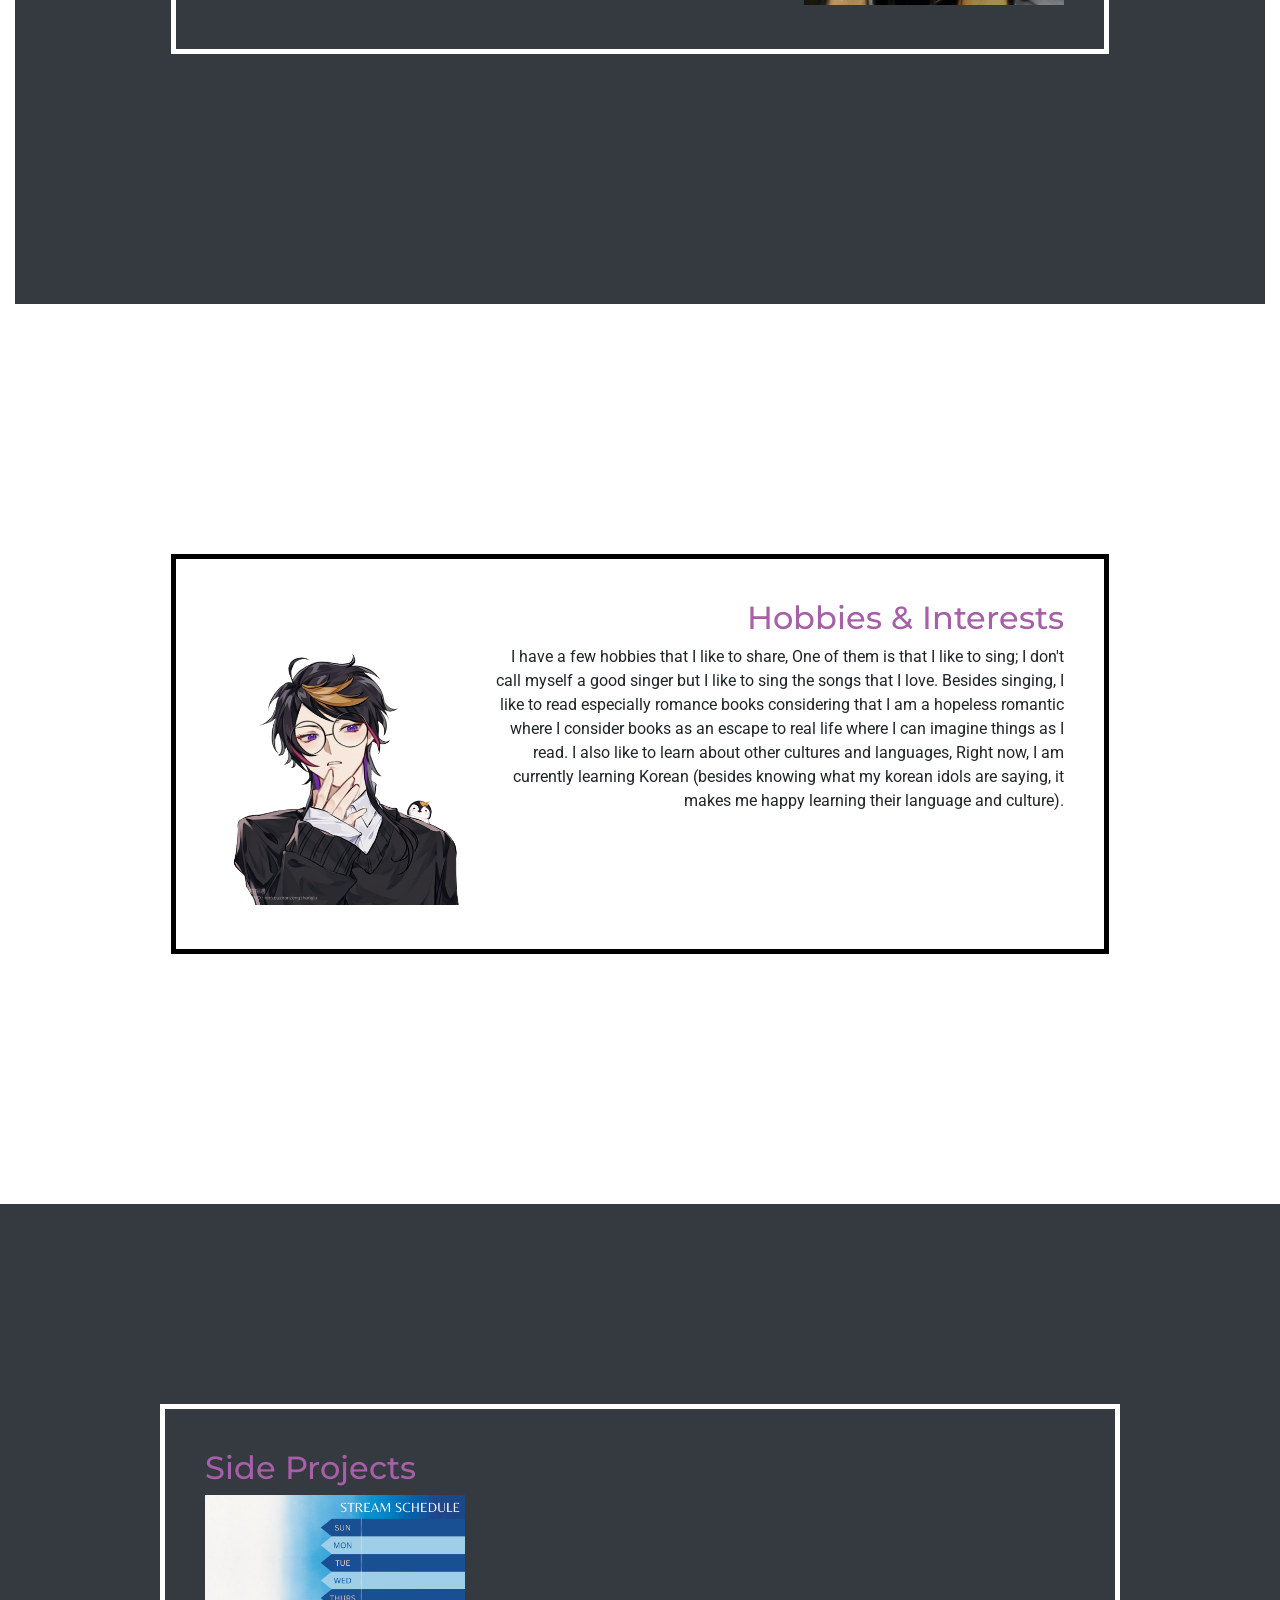
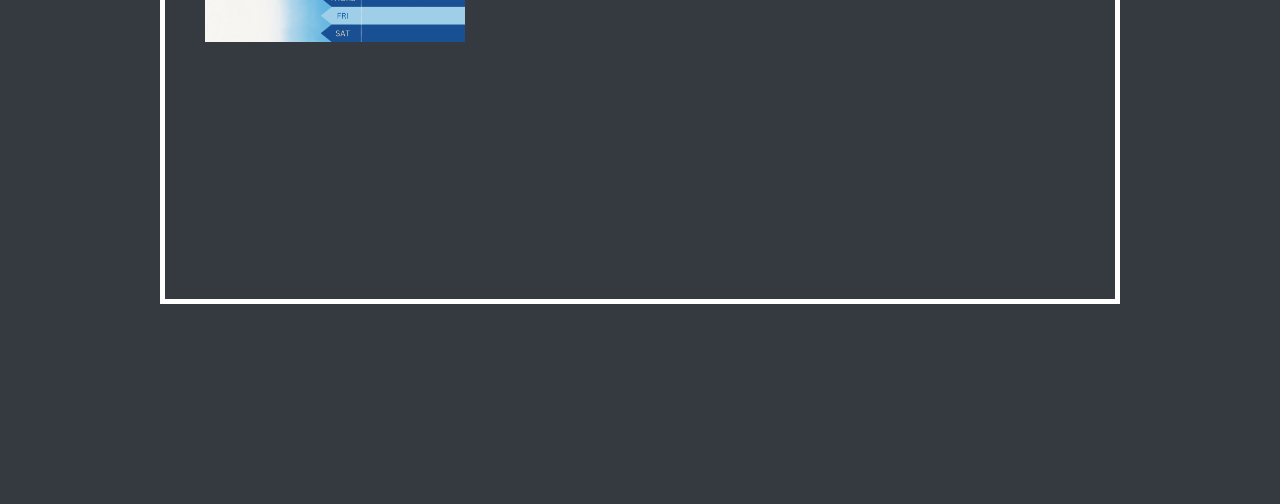
==== commit bbc1a43a: "Update index.html" ====
--- a/index.html
+++ b/index.html
@@ -55,7 +55,7 @@
                         In terms of work, I only have one experience which is from the immersion from my previous university
                         where I worked in the University Clinic. I am capable of getting basic human vitals and also knowlegable
                         with medications. Besides that, I am currently learning how to code and how I can incorporate what I learned 
-                        to my outputs.
+                        to my outputs. Finally, I am currently having therapy(Scoliosis). #BentnotBroken 
                     </p>
 				</ul>    
 			</div>
